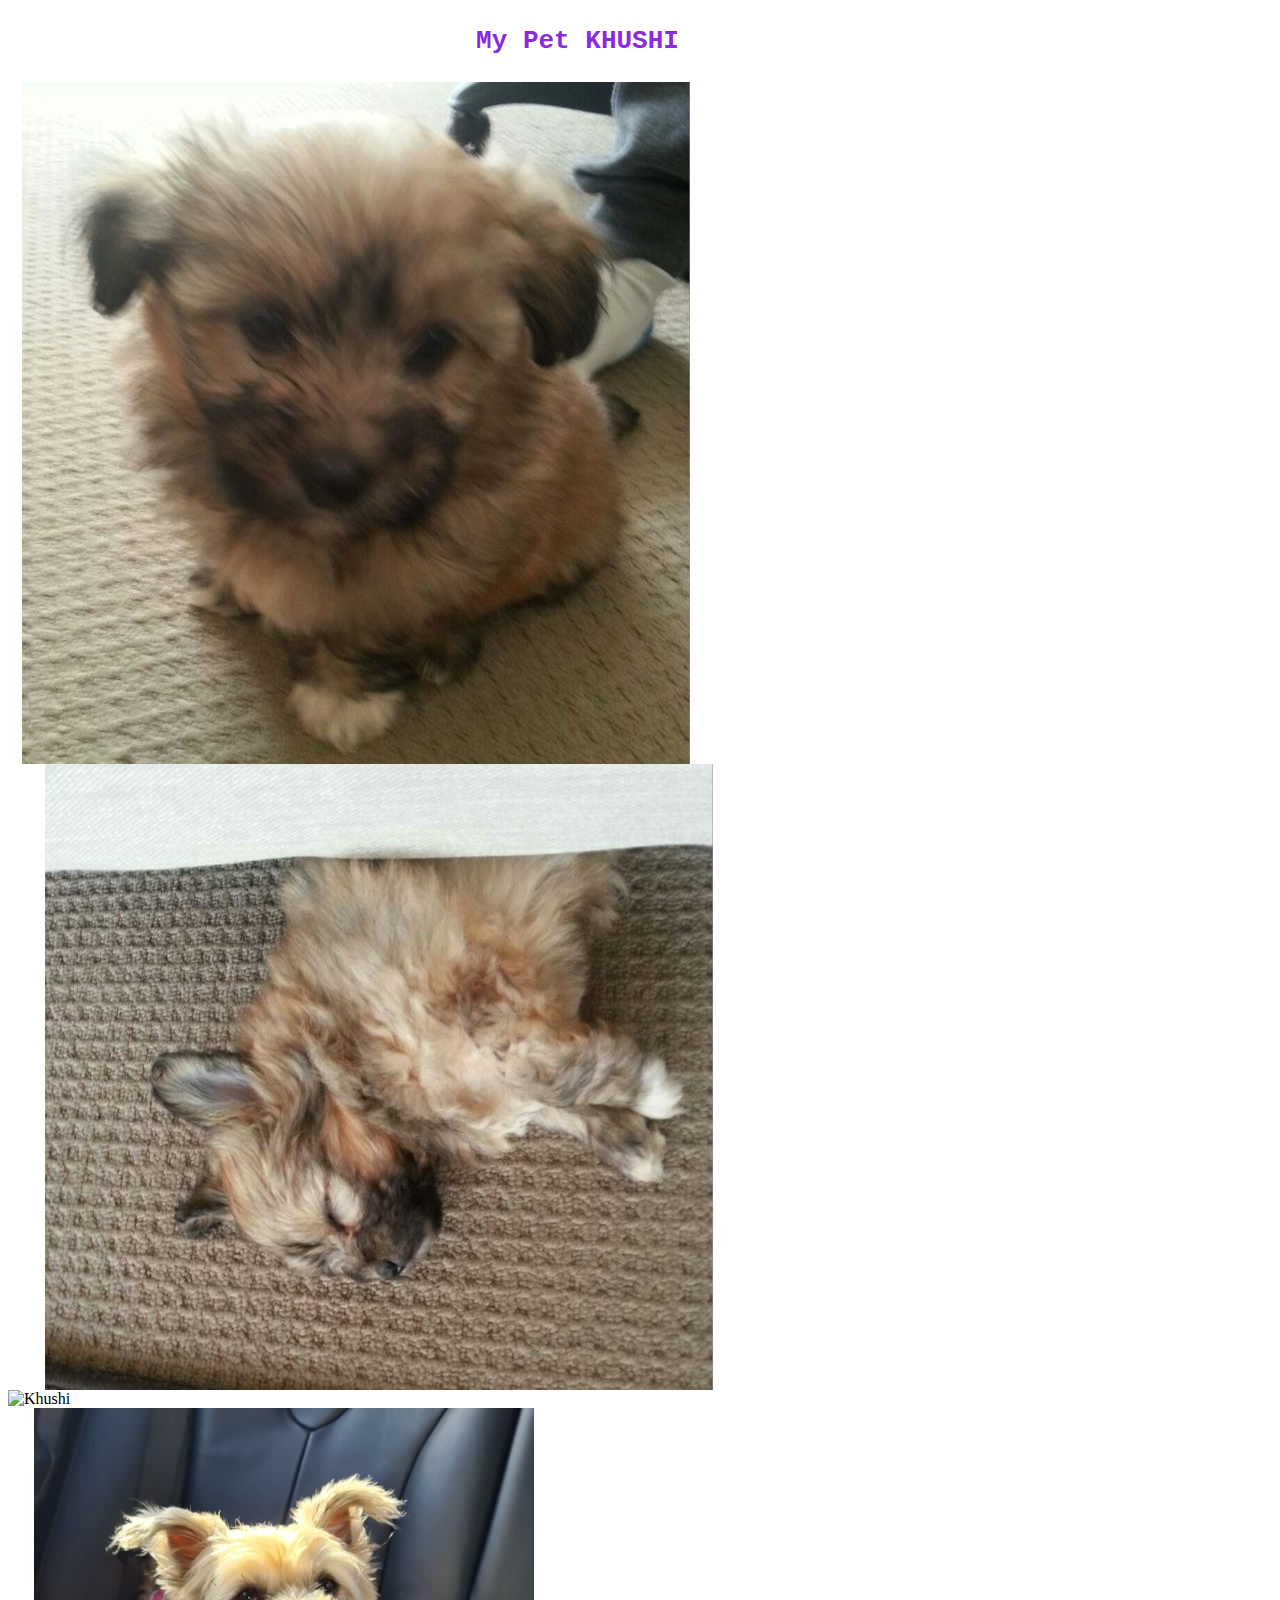
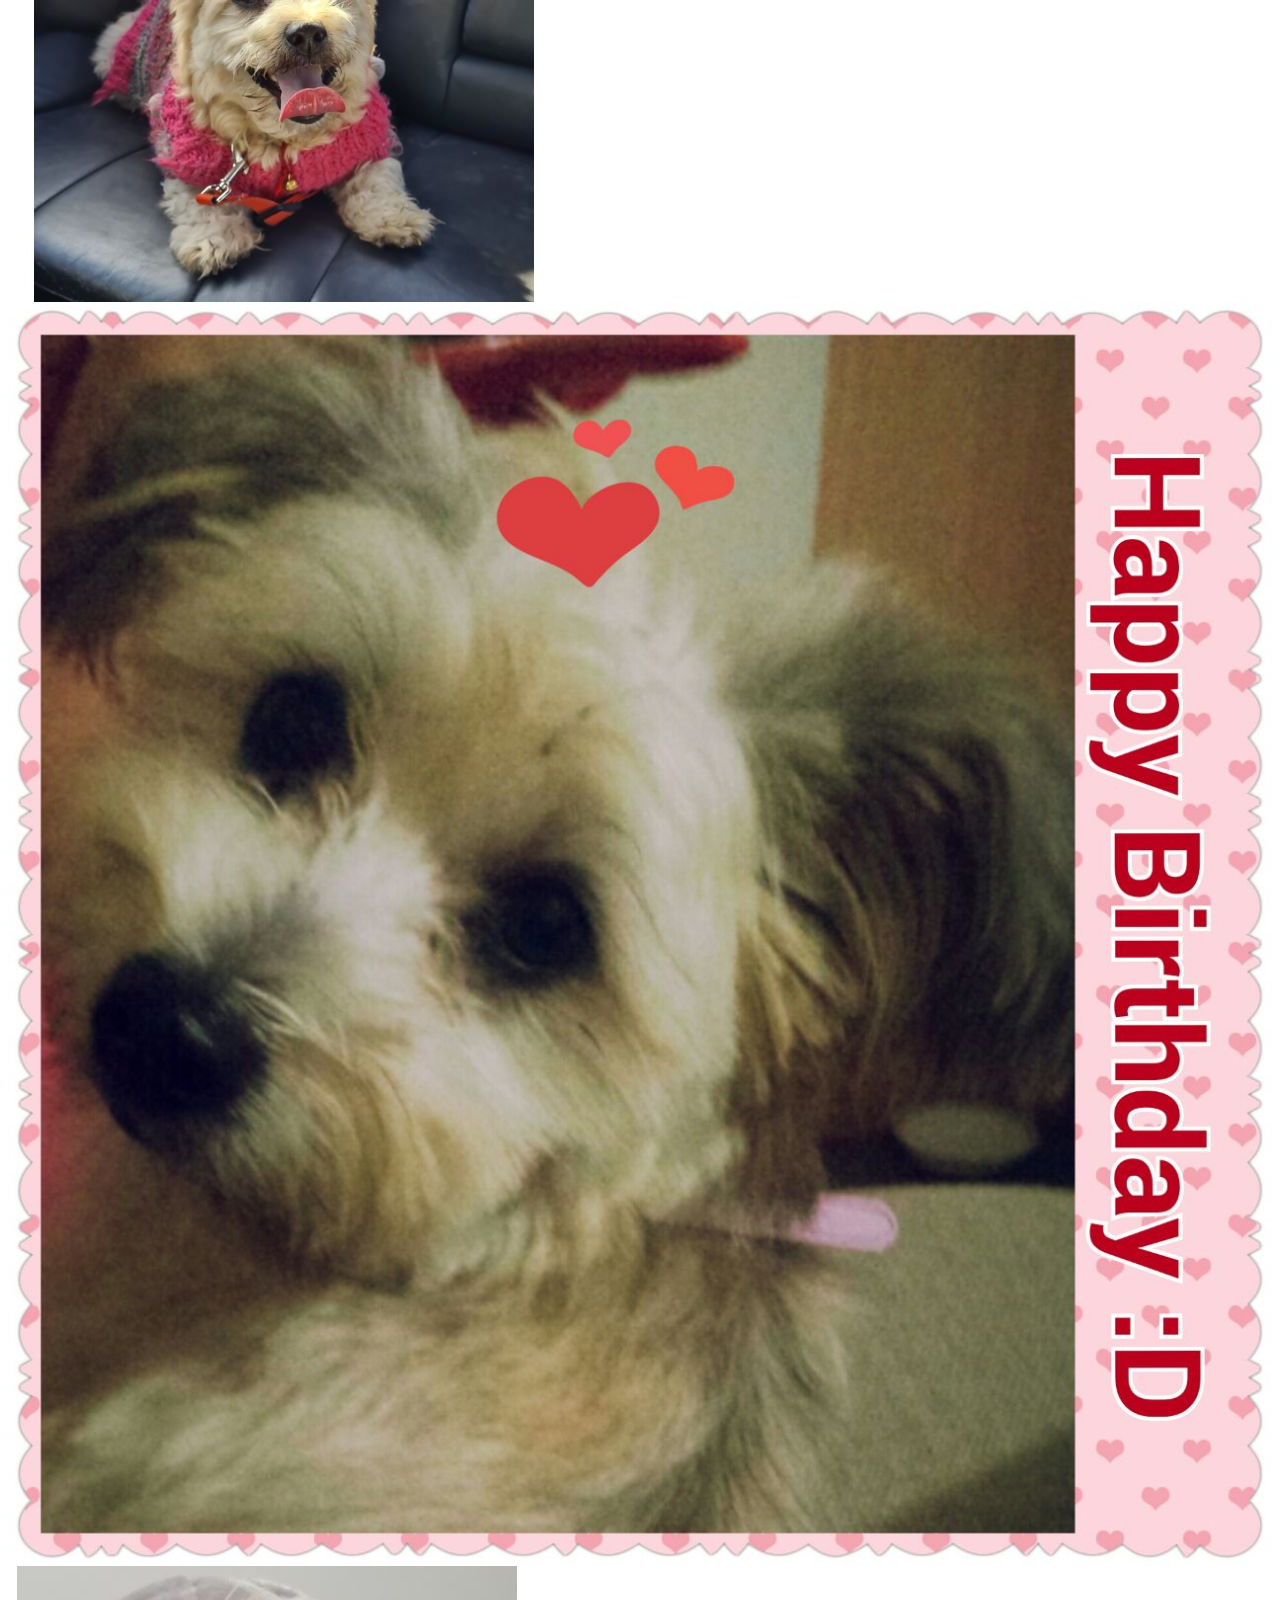
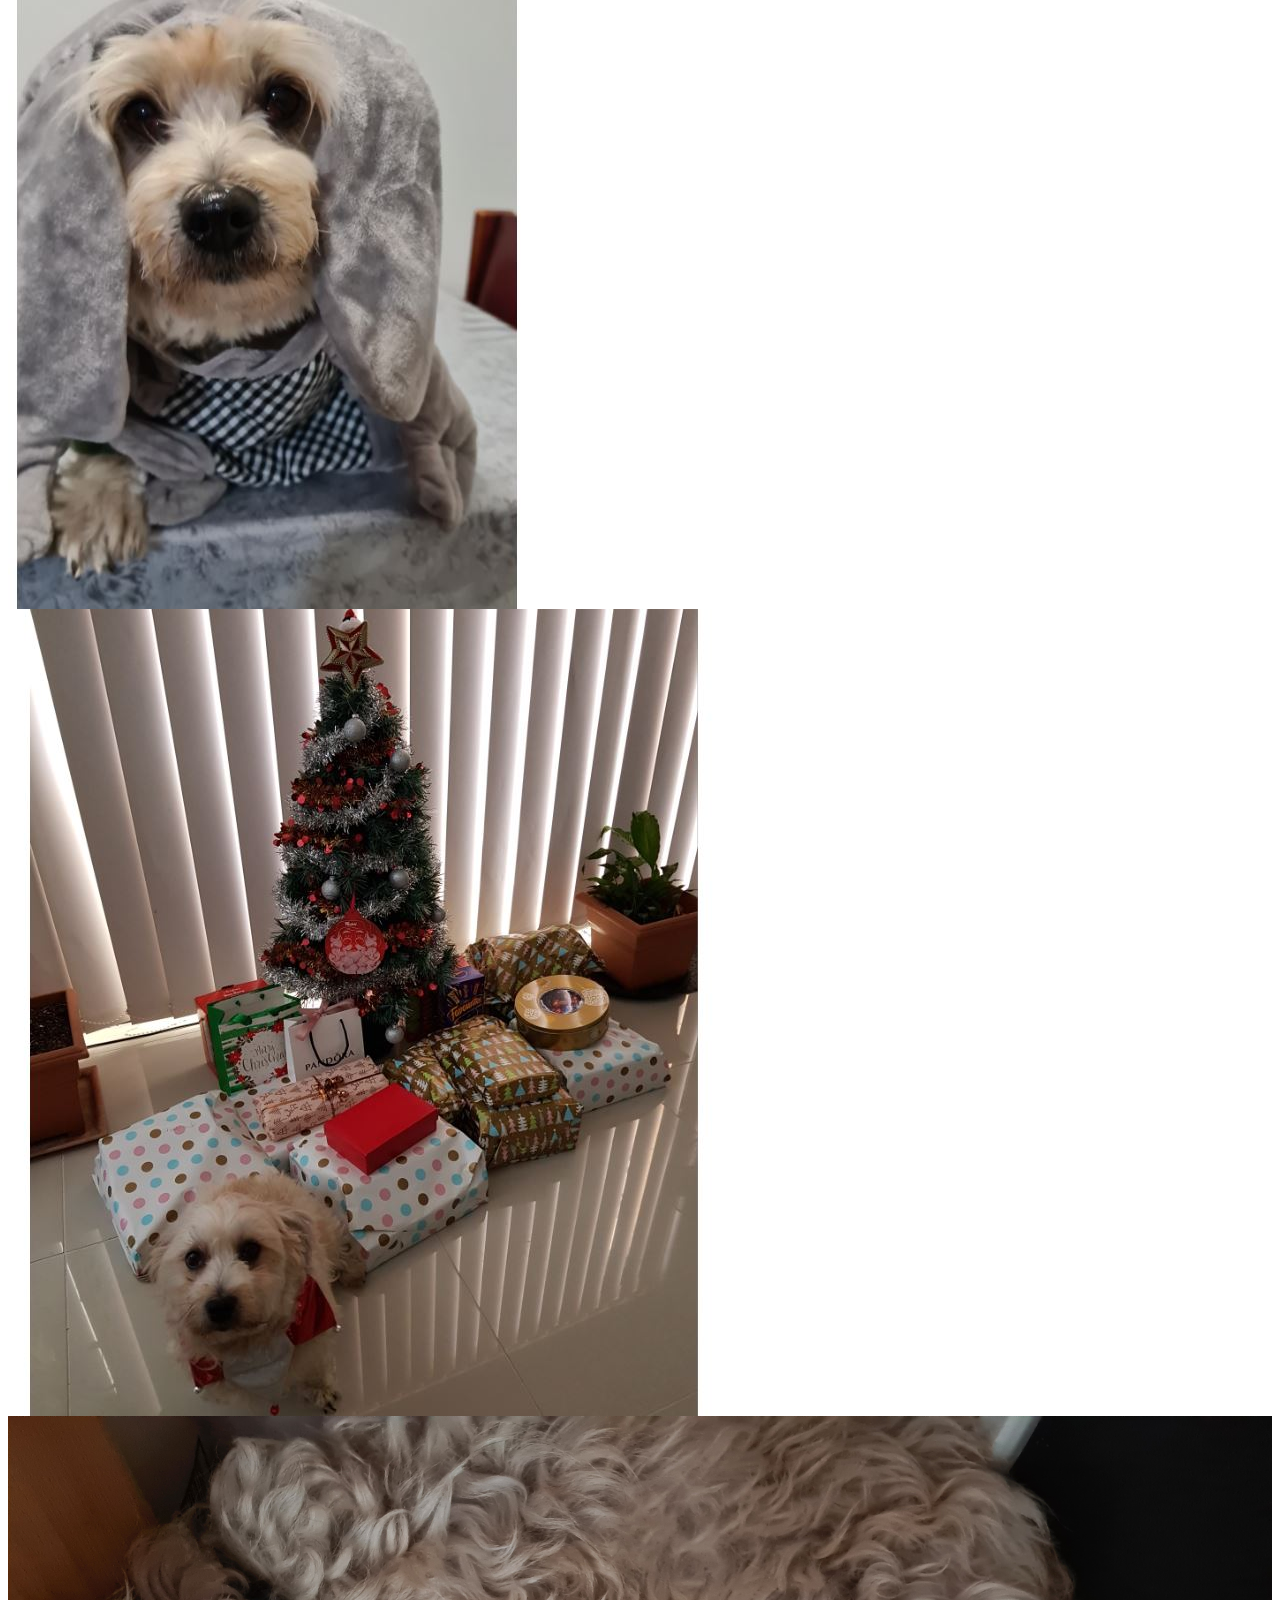
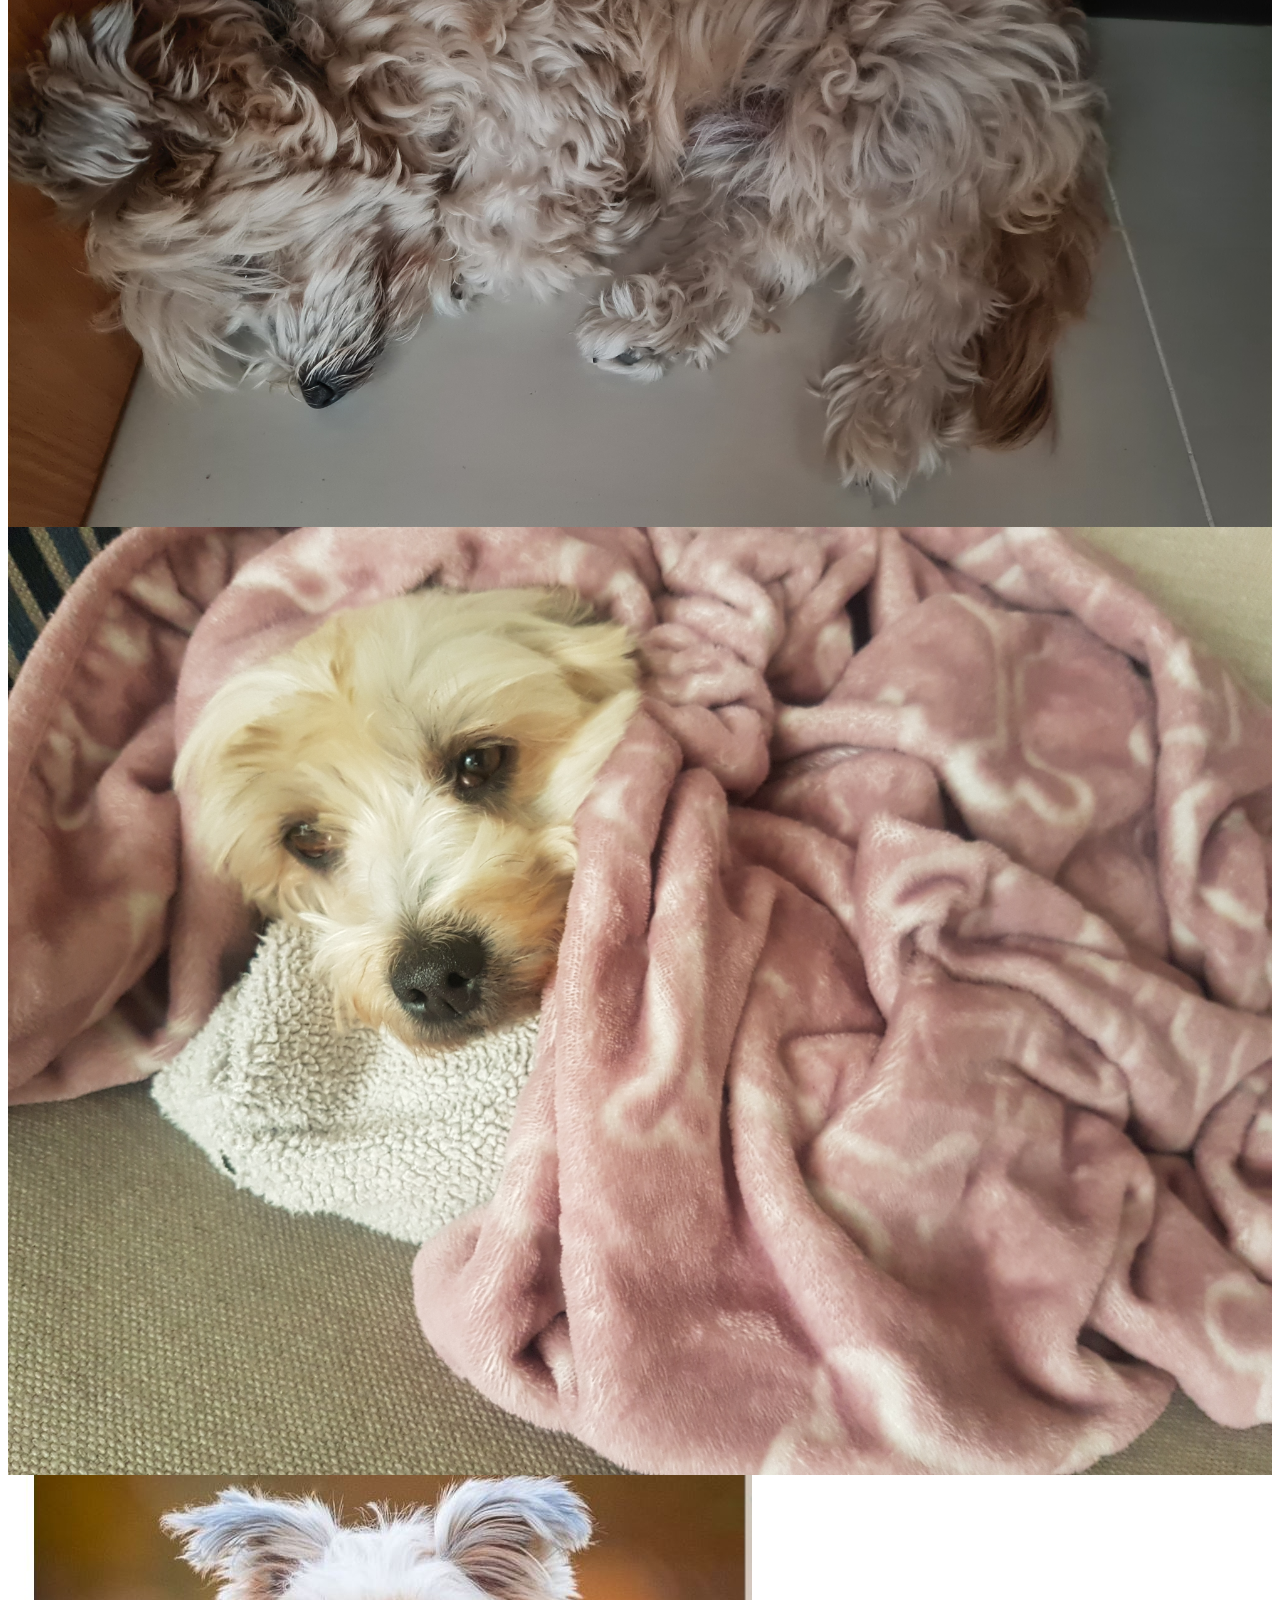
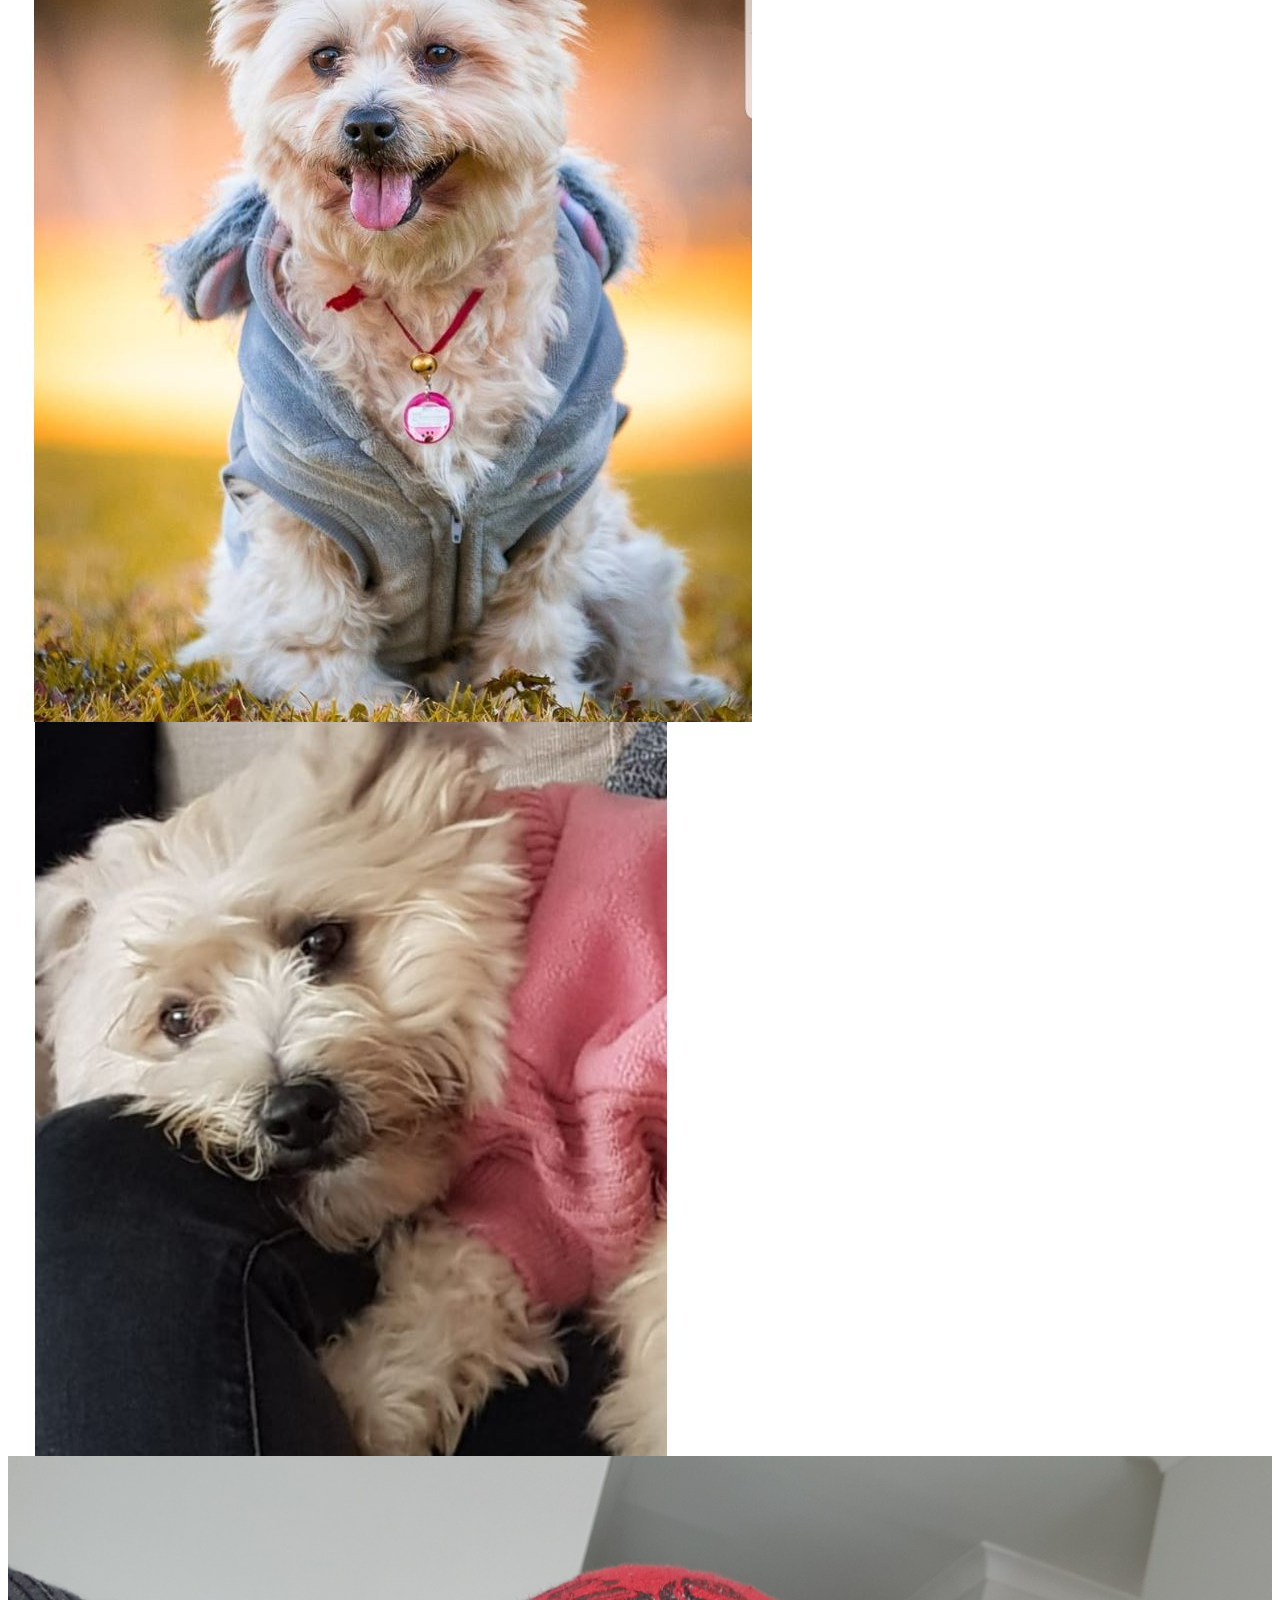
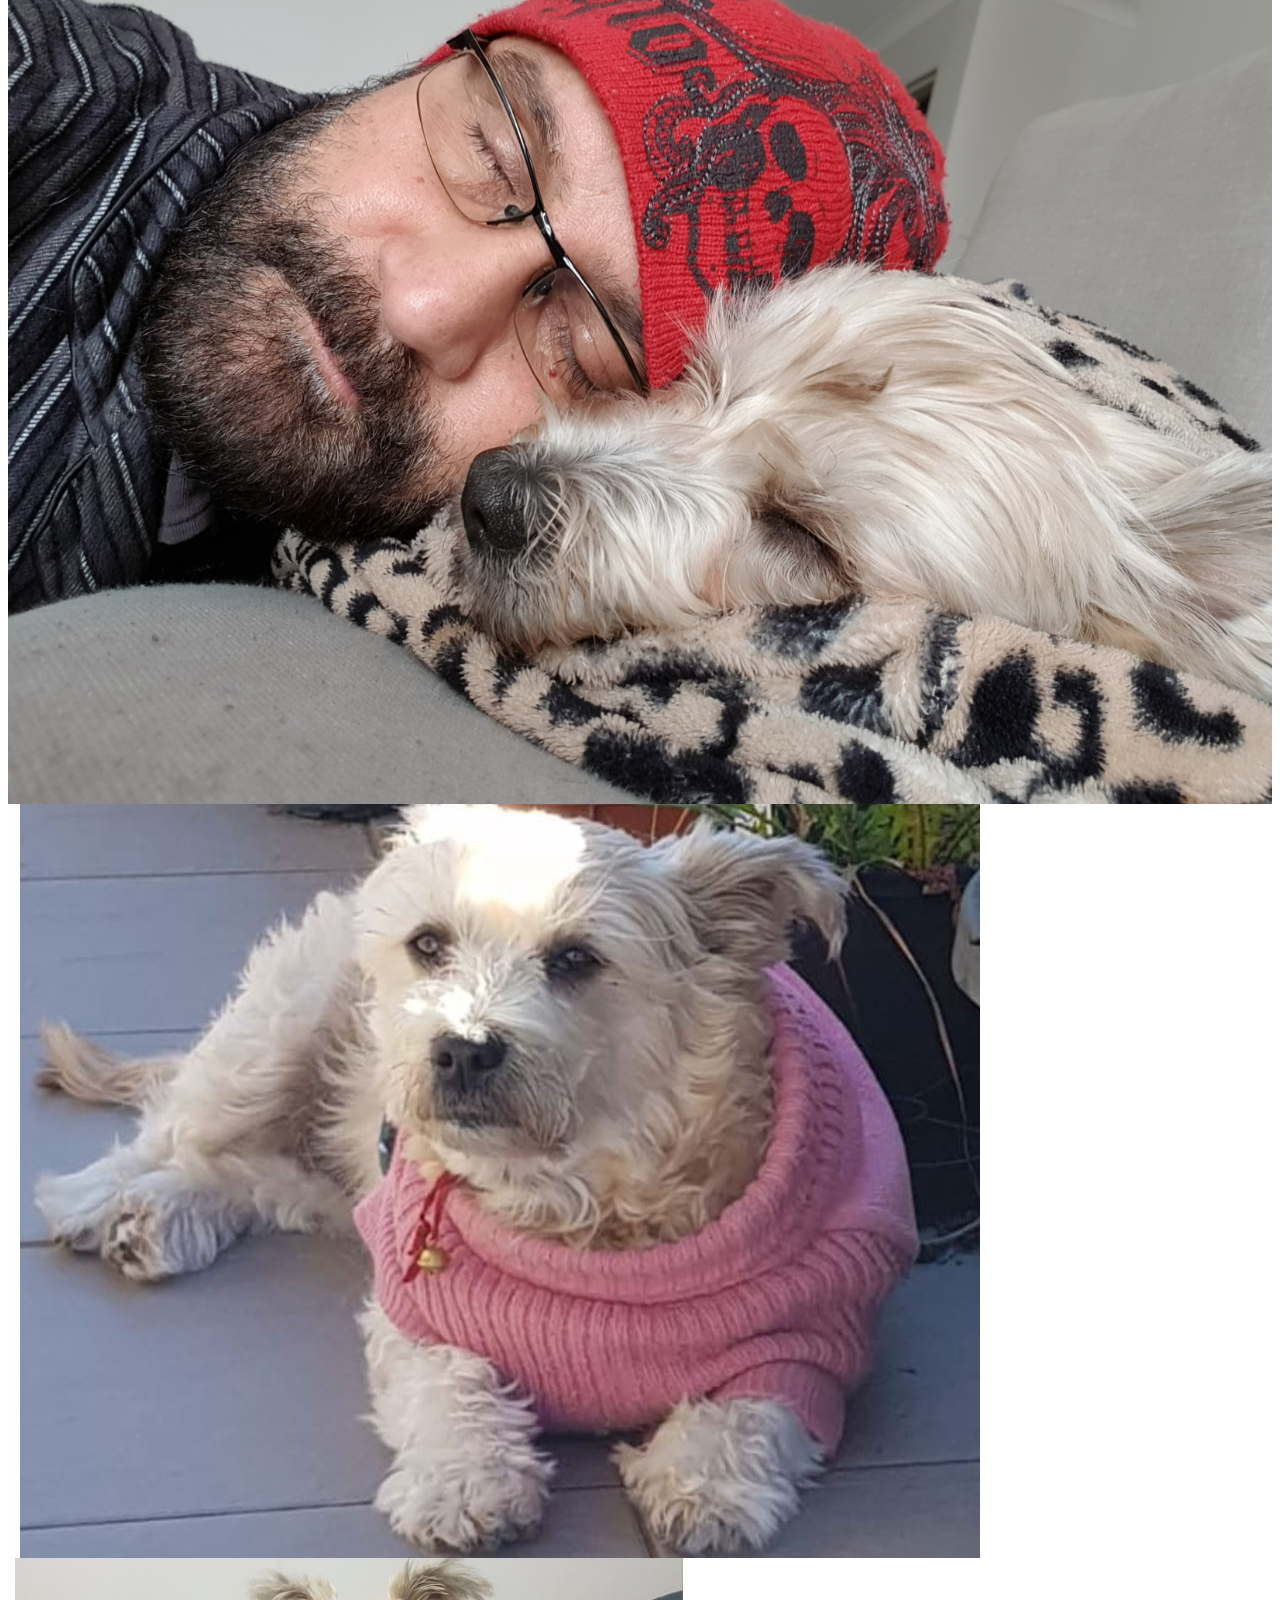
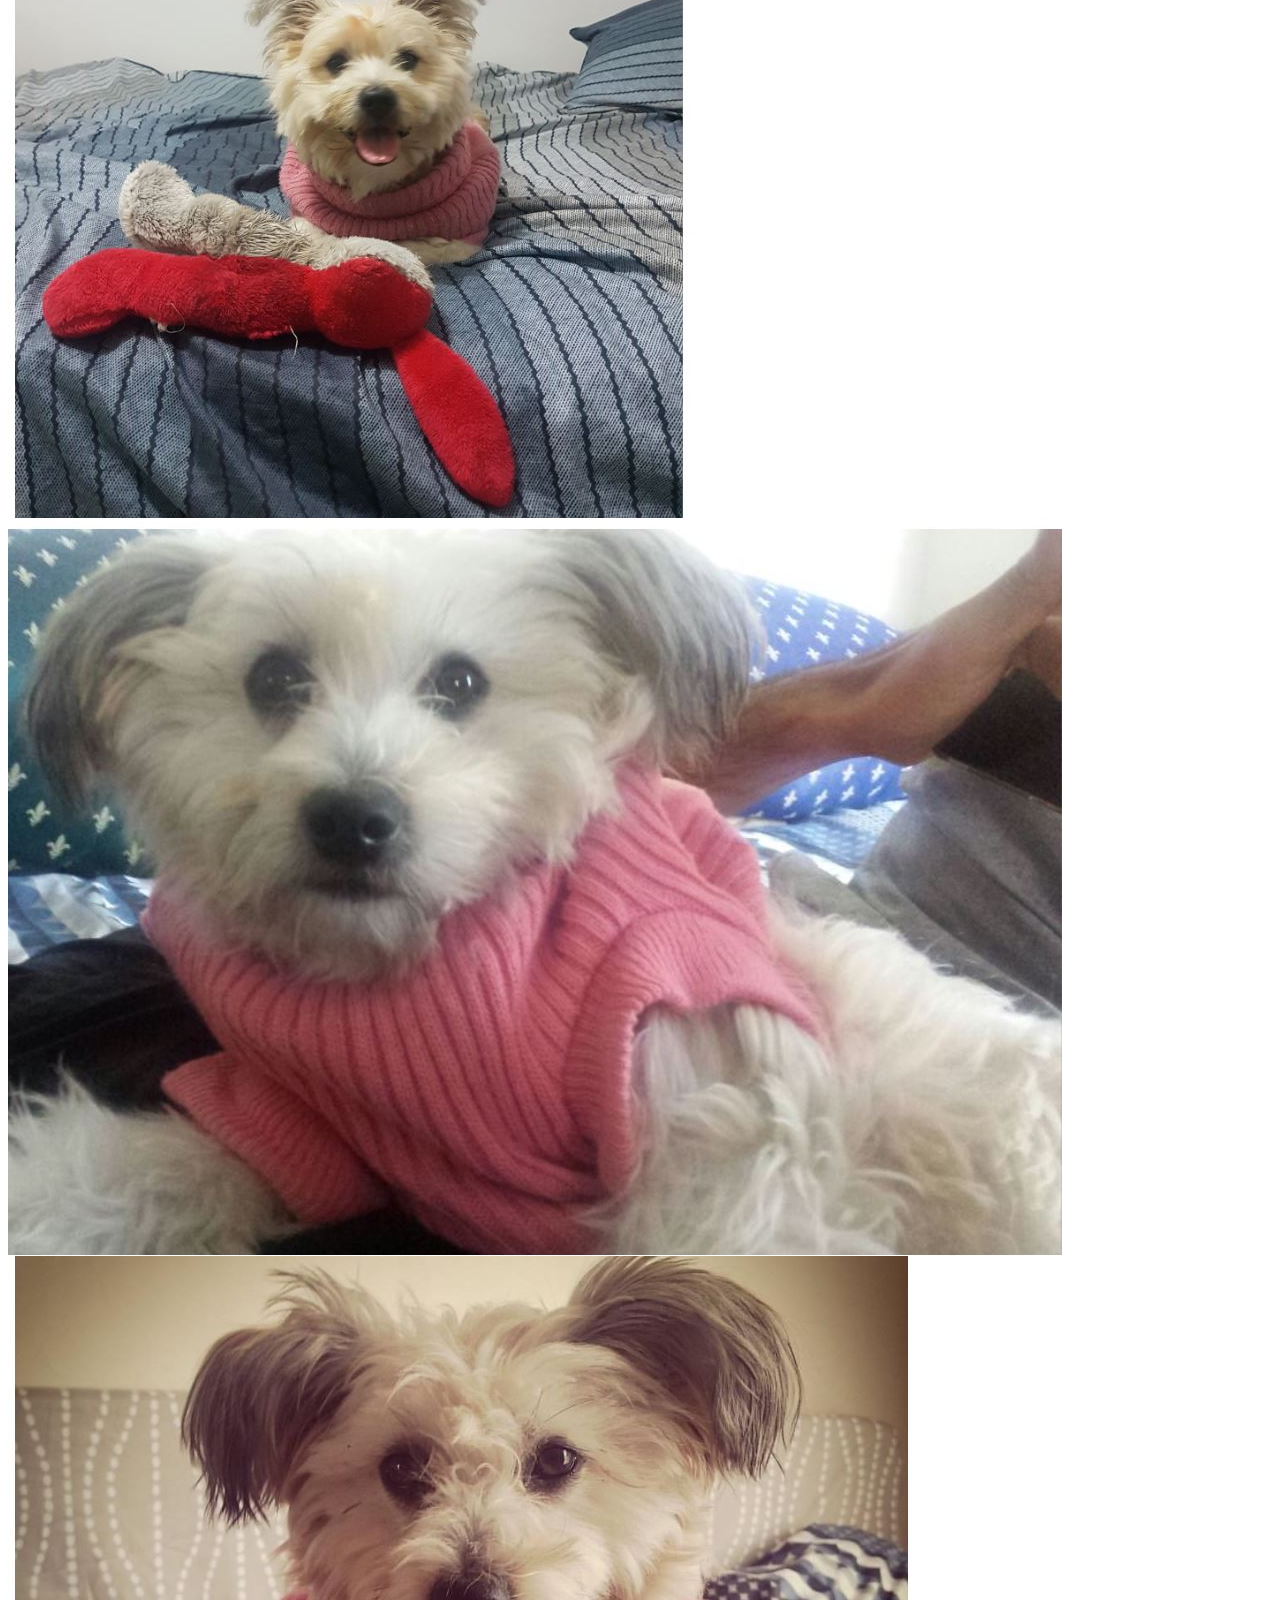
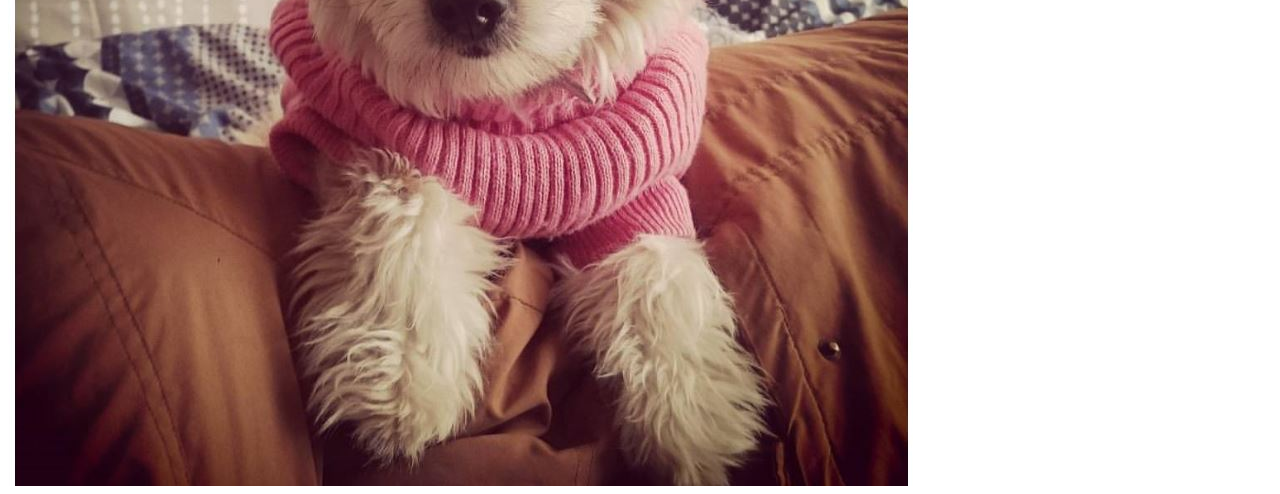
==== gallery.html @ a76fe490 "First commit - image , CSS and HTML file" ====
<!doctype html>
<html lang="en">
  <head>
    <!-- Required meta tags -->
    <meta charset="utf-8">
    <meta name="viewport" content="width=device-width, initial-scale=1, shrink-to-fit=no">

    <!-- Bootstrap CSS -->
    <link rel="stylesheet" href="https://cdn.jsdelivr.net/npm/bootstrap@4.5.3/dist/css/bootstrap.min.css" integrity="sha384-TX8t27EcRE3e/ihU7zmQxVncDAy5uIKz4rEkgIXeMed4M0jlfIDPvg6uqKI2xXr2" crossorigin="anonymous">
<link href="./gallery.css" rel="stylesheet" text="text/css">

    <title> Pet Gallery</title>
  </head>
  <body>
    <h1><pre>                         <strong>     My Pet KHUSHI   </pre></strong>  </pre></h1>
  </body>
  
<div class="container">
  <div class="row">
    <div class="col"><img class="w-100" src="./images/k1.JPG" alt="Khushi"/></div>
    <div class="col"><img class="w-100" src="./images/k2.JPG" alt="Khushi"/></div>
    <div class="col"><img class="w-100" src="./images/k3.JPG" alt="Khushi"/></div>
    <div class="col"><img class="w-100" src="./images/k4.JPG" alt="Khushi"/></div>
  </div>
   <div class="row">
    <div class="col"><img class="w-100" src="./images/5.jpg" alt="Khushi"/></div>
    <div class="col"><img class="w-100" src="./images/k6.JPG" alt="Khushi"/></div>
    <div class="col"><img class="w-100" src="./images/k7.JPG" alt="Khushi"/></div>
    <div class="col"><img class="w-100" src="./images/8.jpg" alt="Khushi"/></div>
  </div>
  <div class="row">
    <div class="col"><img class="w-100" src="./images/9.jpg" alt="Khushi"/></div>
    <div class="col"><img class="w-100" src="./images/k10.JPG" alt="Khushi"/></div>
    <div class="col"><img class="w-100" src="./images/k11.JPG" alt="Khushi"/></div>
    <div class="col"><img class="w-100" src="./images/12.jpg" alt="Khushi"/></div>
  </div>
  <div class="row">
    <div class="col"><img class="w-100" src="./images/k13.JPG" alt="Khushi"/></div>
    <div class="col"><img class="w-100" src="./images/k14.JPG" alt="Khushi"/></div>
    <div class="col"><img class="w-100" src="./images/k15.JPG" alt="Khushi"/></div>
    <div class="col"><img class="w-100" src="./images/k16.JPG" alt="Khushi"/></div>
  </div>




  

    <!-- Optional JavaScript; choose one of the two! -->

    <!-- Option 1: jQuery and Bootstrap Bundle (includes Popper) -->
    <script src="https://code.jquery.com/jquery-3.5.1.slim.min.js" integrity="sha384-DfXdz2htPH0lsSSs5nCTpuj/zy4C+OGpamoFVy38MVBnE+IbbVYUew+OrCXaRkfj" crossorigin="anonymous"></script>
    <script src="https://cdn.jsdelivr.net/npm/bootstrap@4.5.3/dist/js/bootstrap.bundle.min.js" integrity="sha384-ho+j7jyWK8fNQe+A12Hb8AhRq26LrZ/JpcUGGOn+Y7RsweNrtN/tE3MoK7ZeZDyx" crossorigin="anonymous"></script>

    <!-- Option 2: jQuery, Popper.js, and Bootstrap JS
    <script src="https://code.jquery.com/jquery-3.5.1.slim.min.js" integrity="sha384-DfXdz2htPH0lsSSs5nCTpuj/zy4C+OGpamoFVy38MVBnE+IbbVYUew+OrCXaRkfj" crossorigin="anonymous"></script>
    <script src="https://cdn.jsdelivr.net/npm/popper.js@1.16.1/dist/umd/popper.min.js" integrity="sha384-9/reFTGAW83EW2RDu2S0VKaIzap3H66lZH81PoYlFhbGU+6BZp6G7niu735Sk7lN" crossorigin="anonymous"></script>
    <script src="https://cdn.jsdelivr.net/npm/bootstrap@4.5.3/dist/js/bootstrap.min.js" integrity="sha384-w1Q4orYjBQndcko6MimVbzY0tgp4pWB4lZ7lr30WKz0vr/aWKhXdBNmNb5D92v7s" crossorigin="anonymous"></script>
    -->
  </body>
</html>
---- gallery.css ----
img {
  display: block;
  max-width: 100%;
  height: auto;
}

h1 {
  color: blueviolet;
  font: large;
}
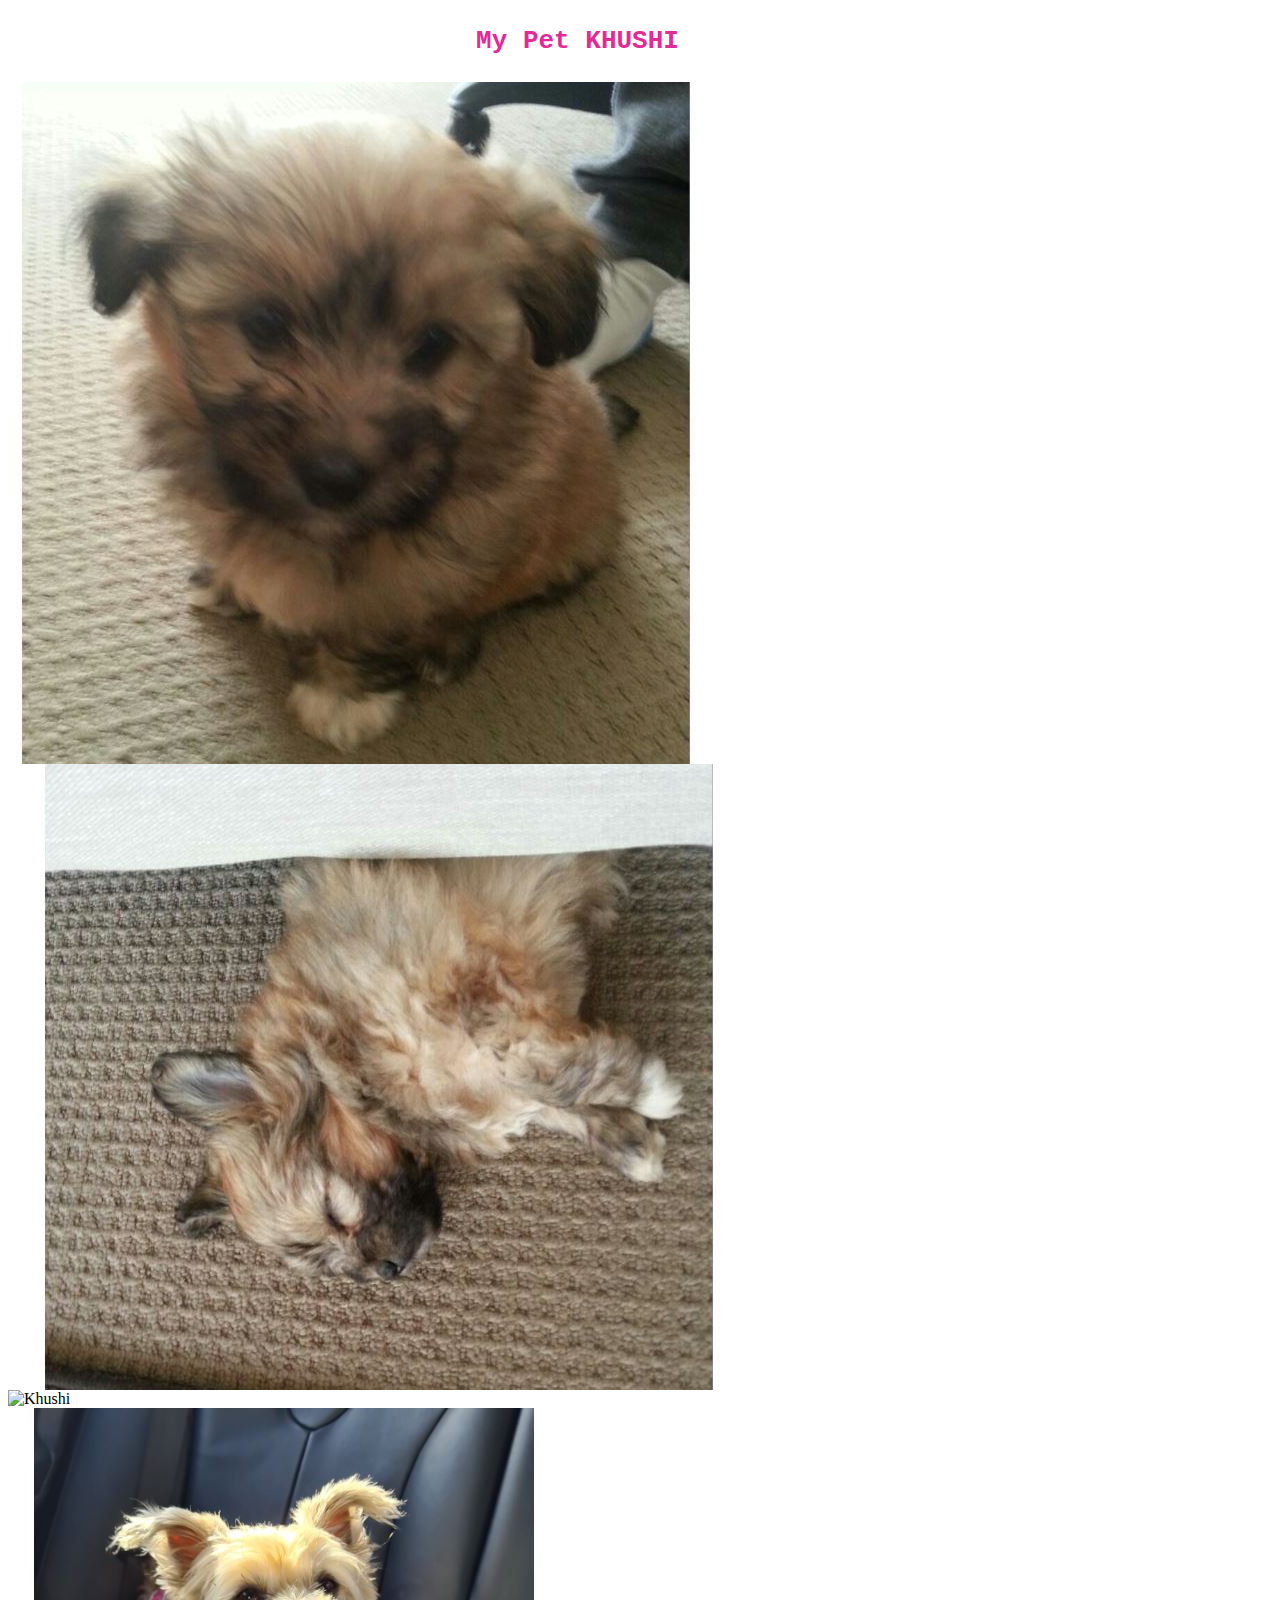
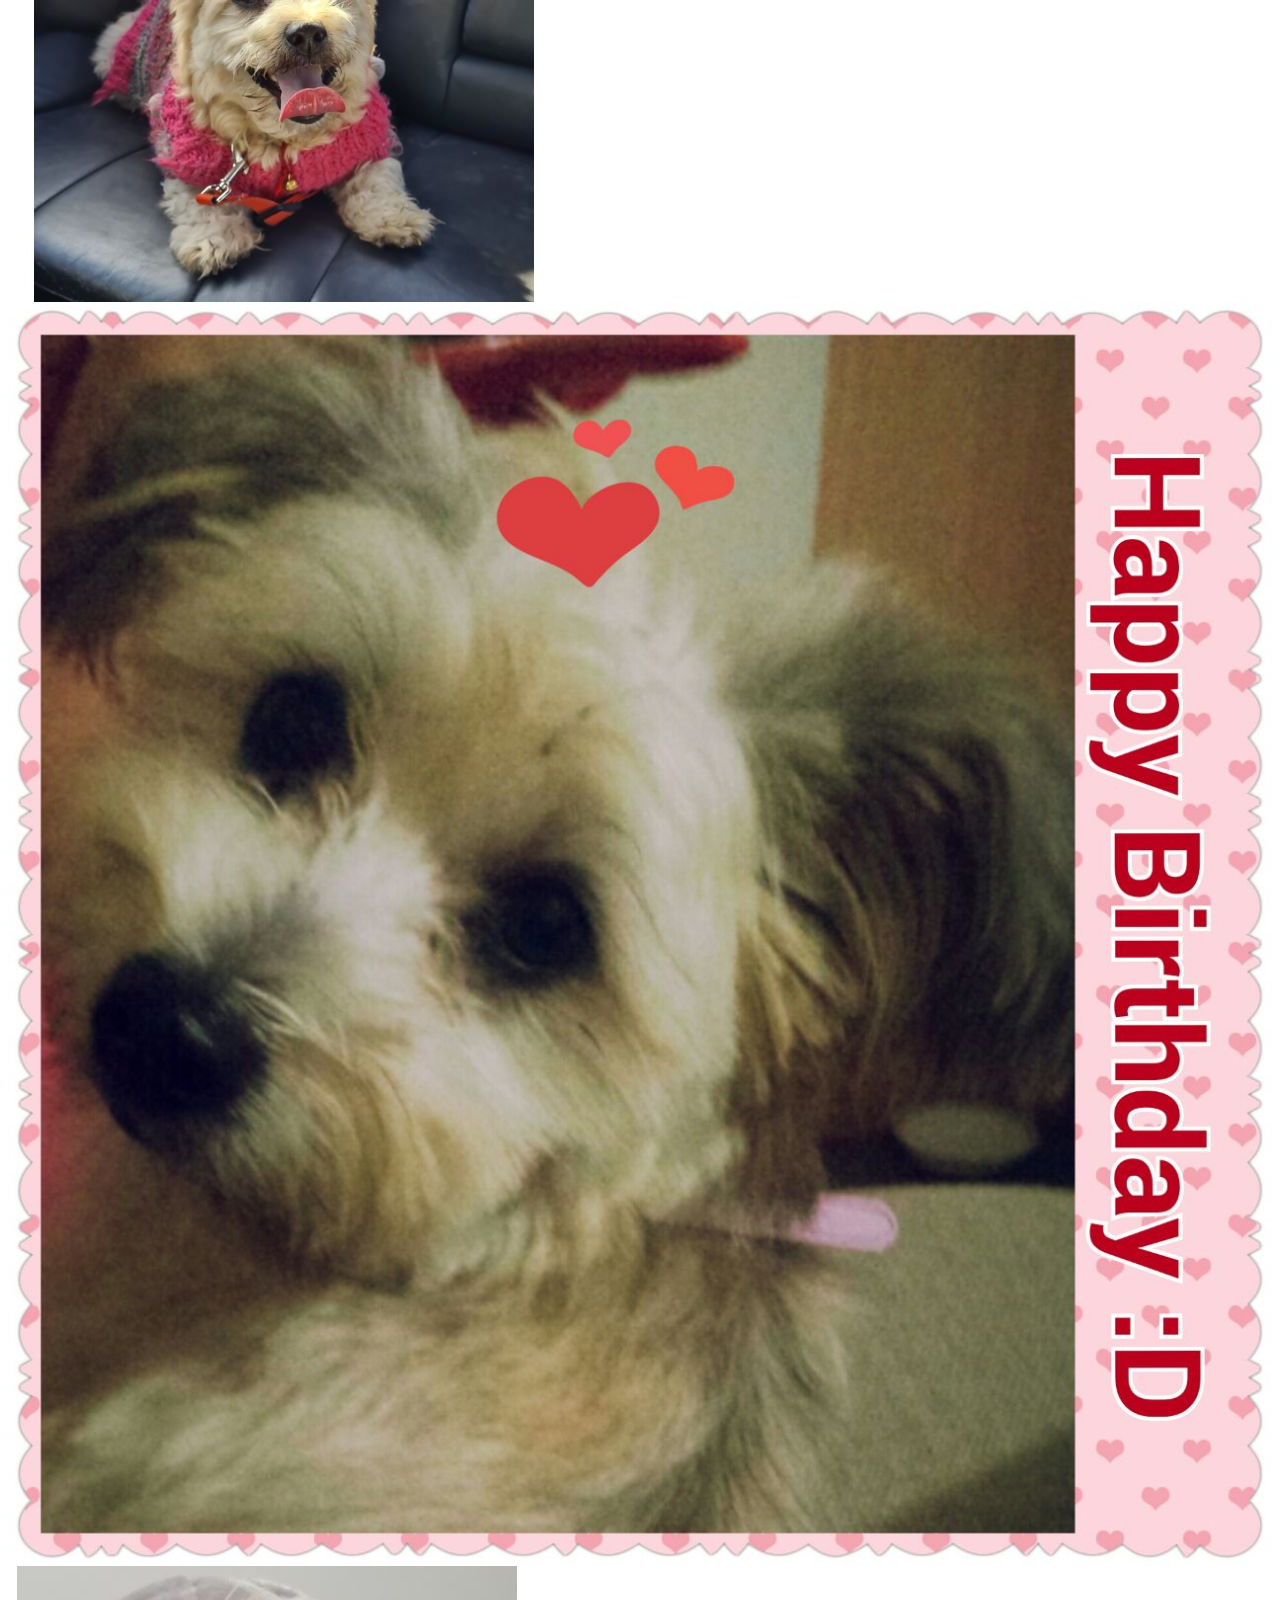
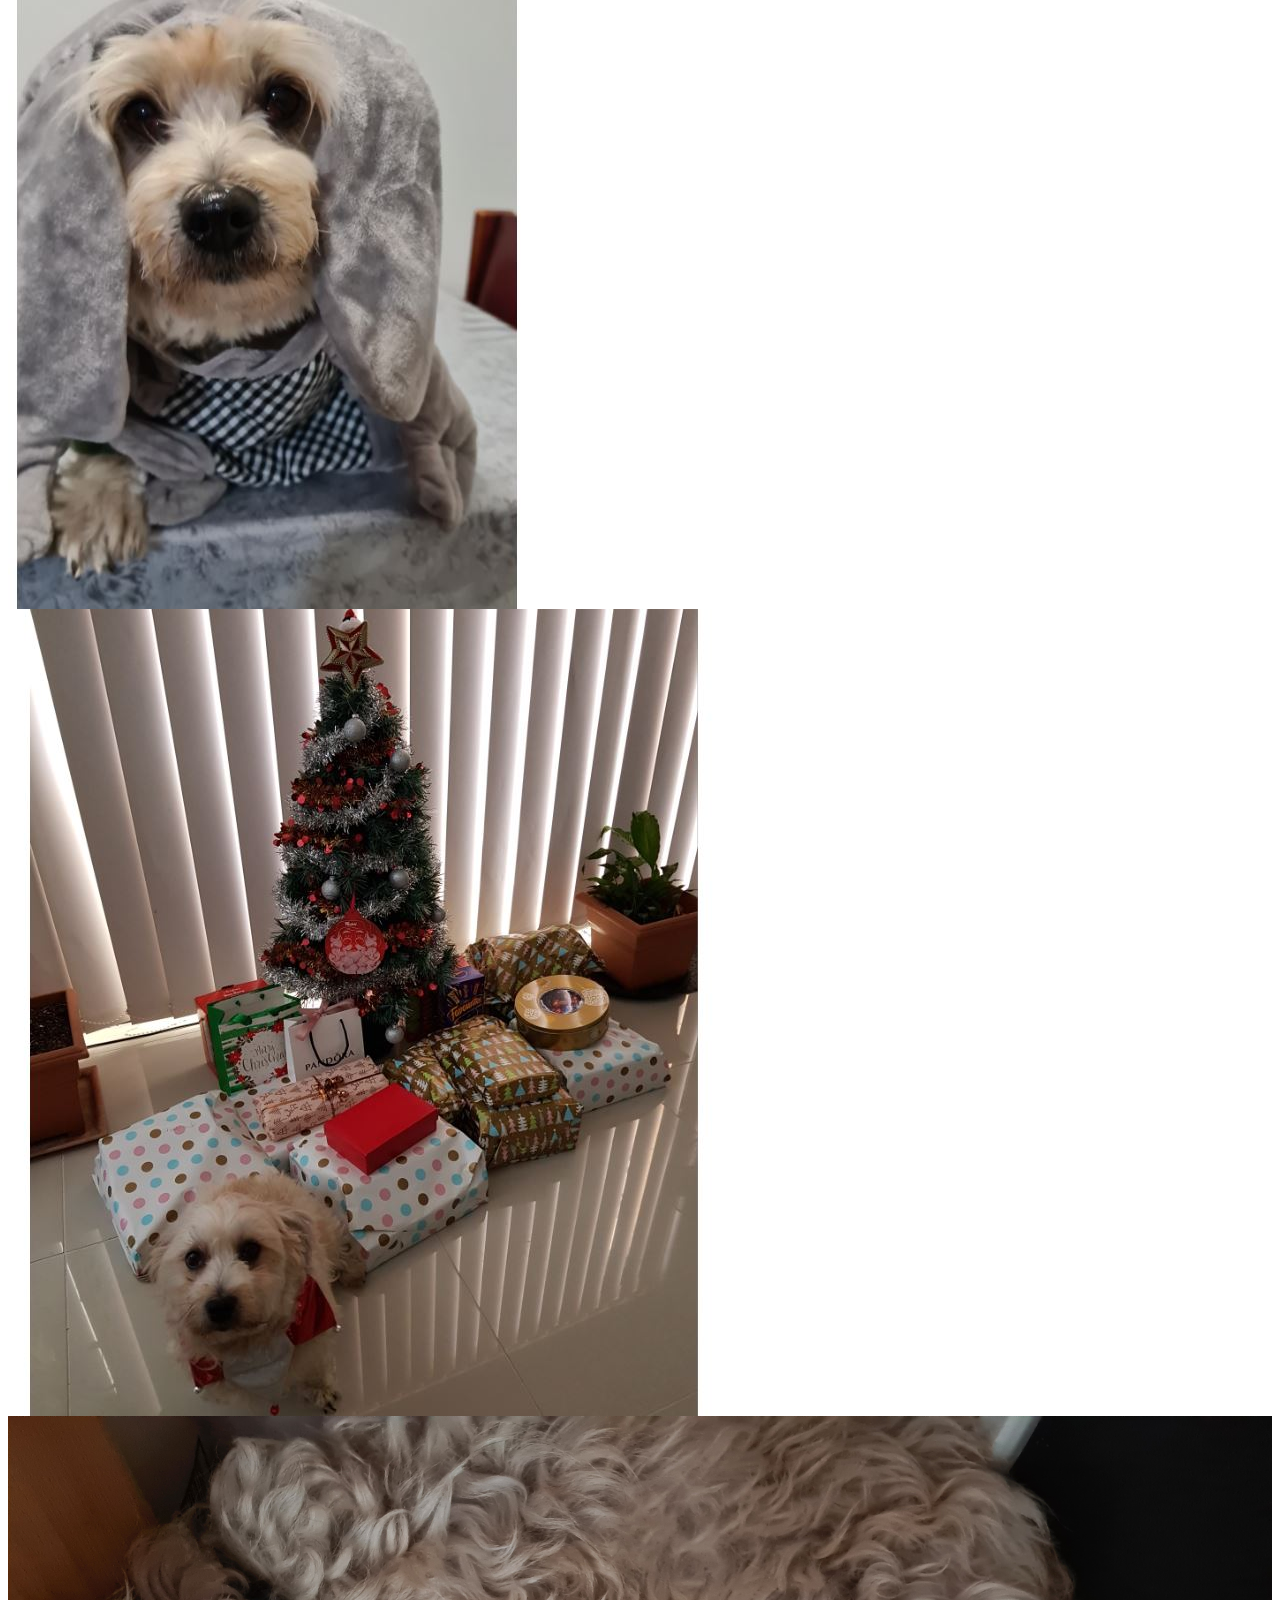
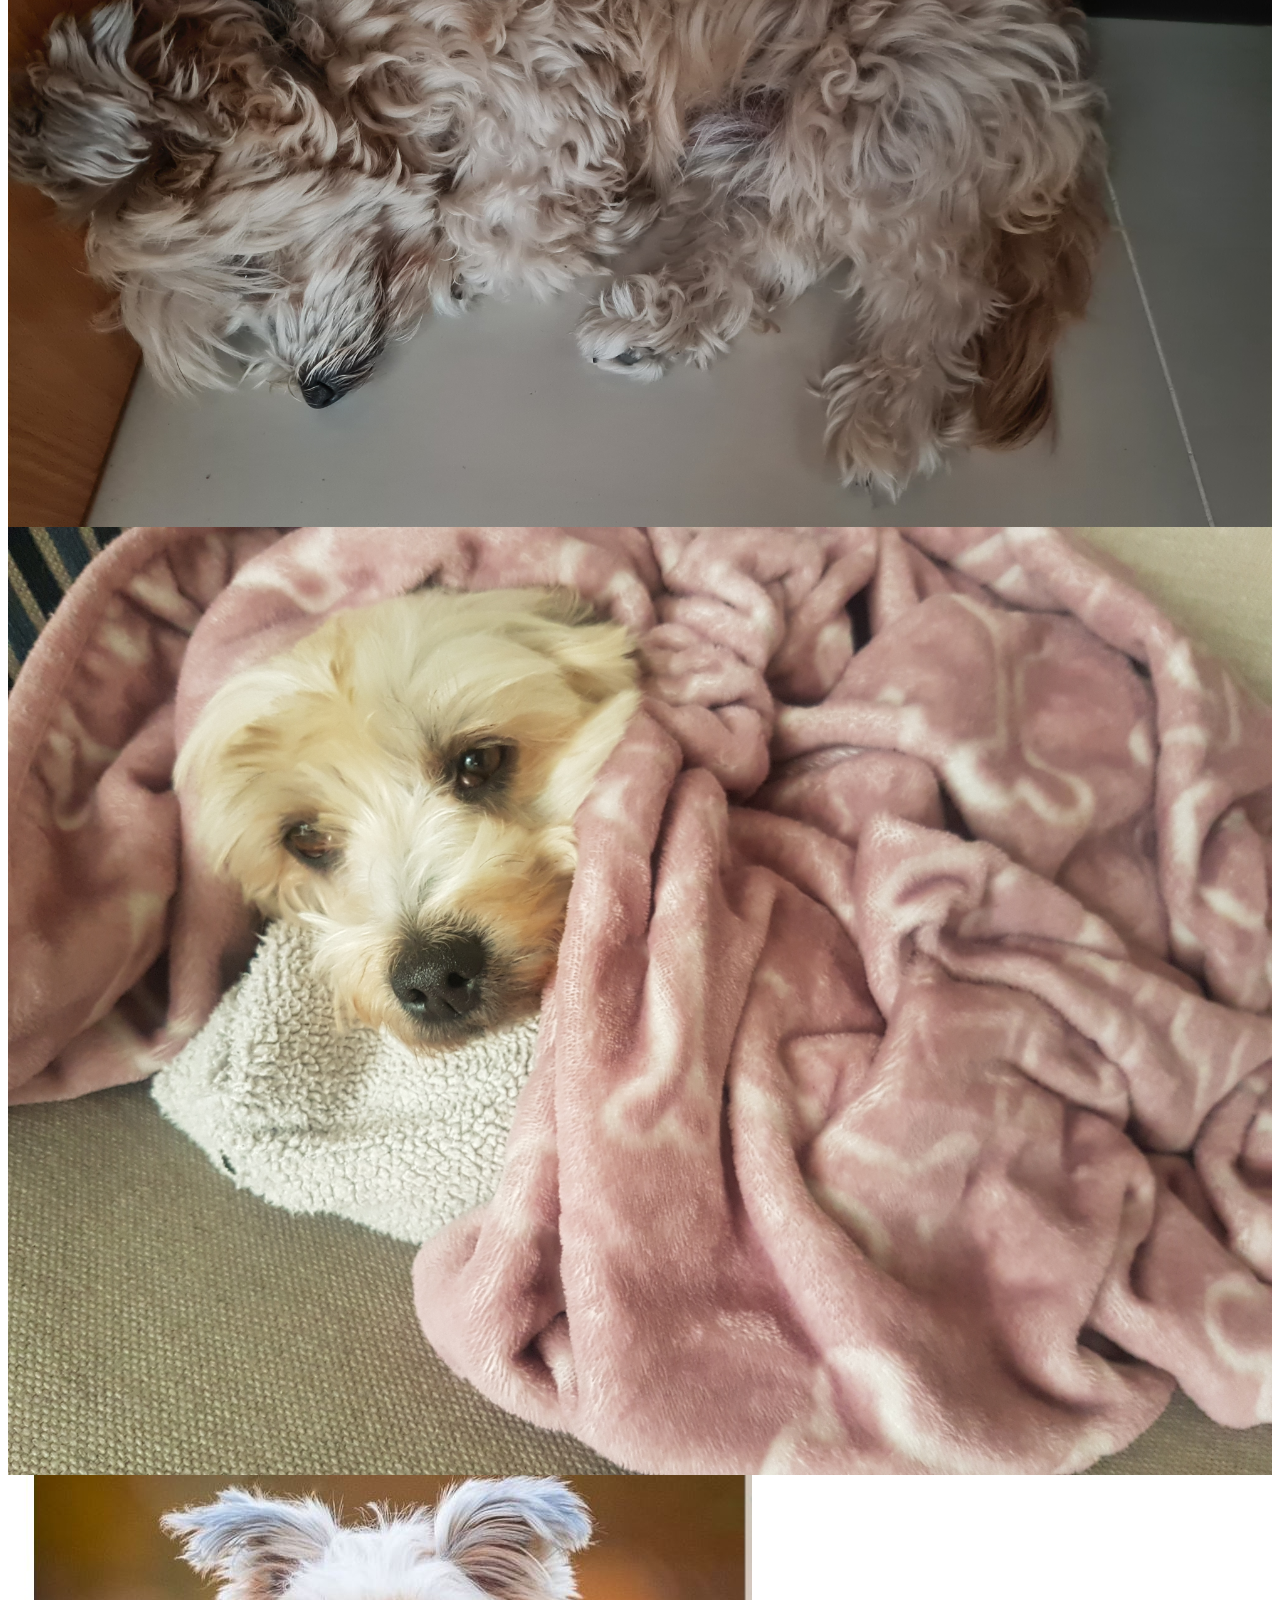
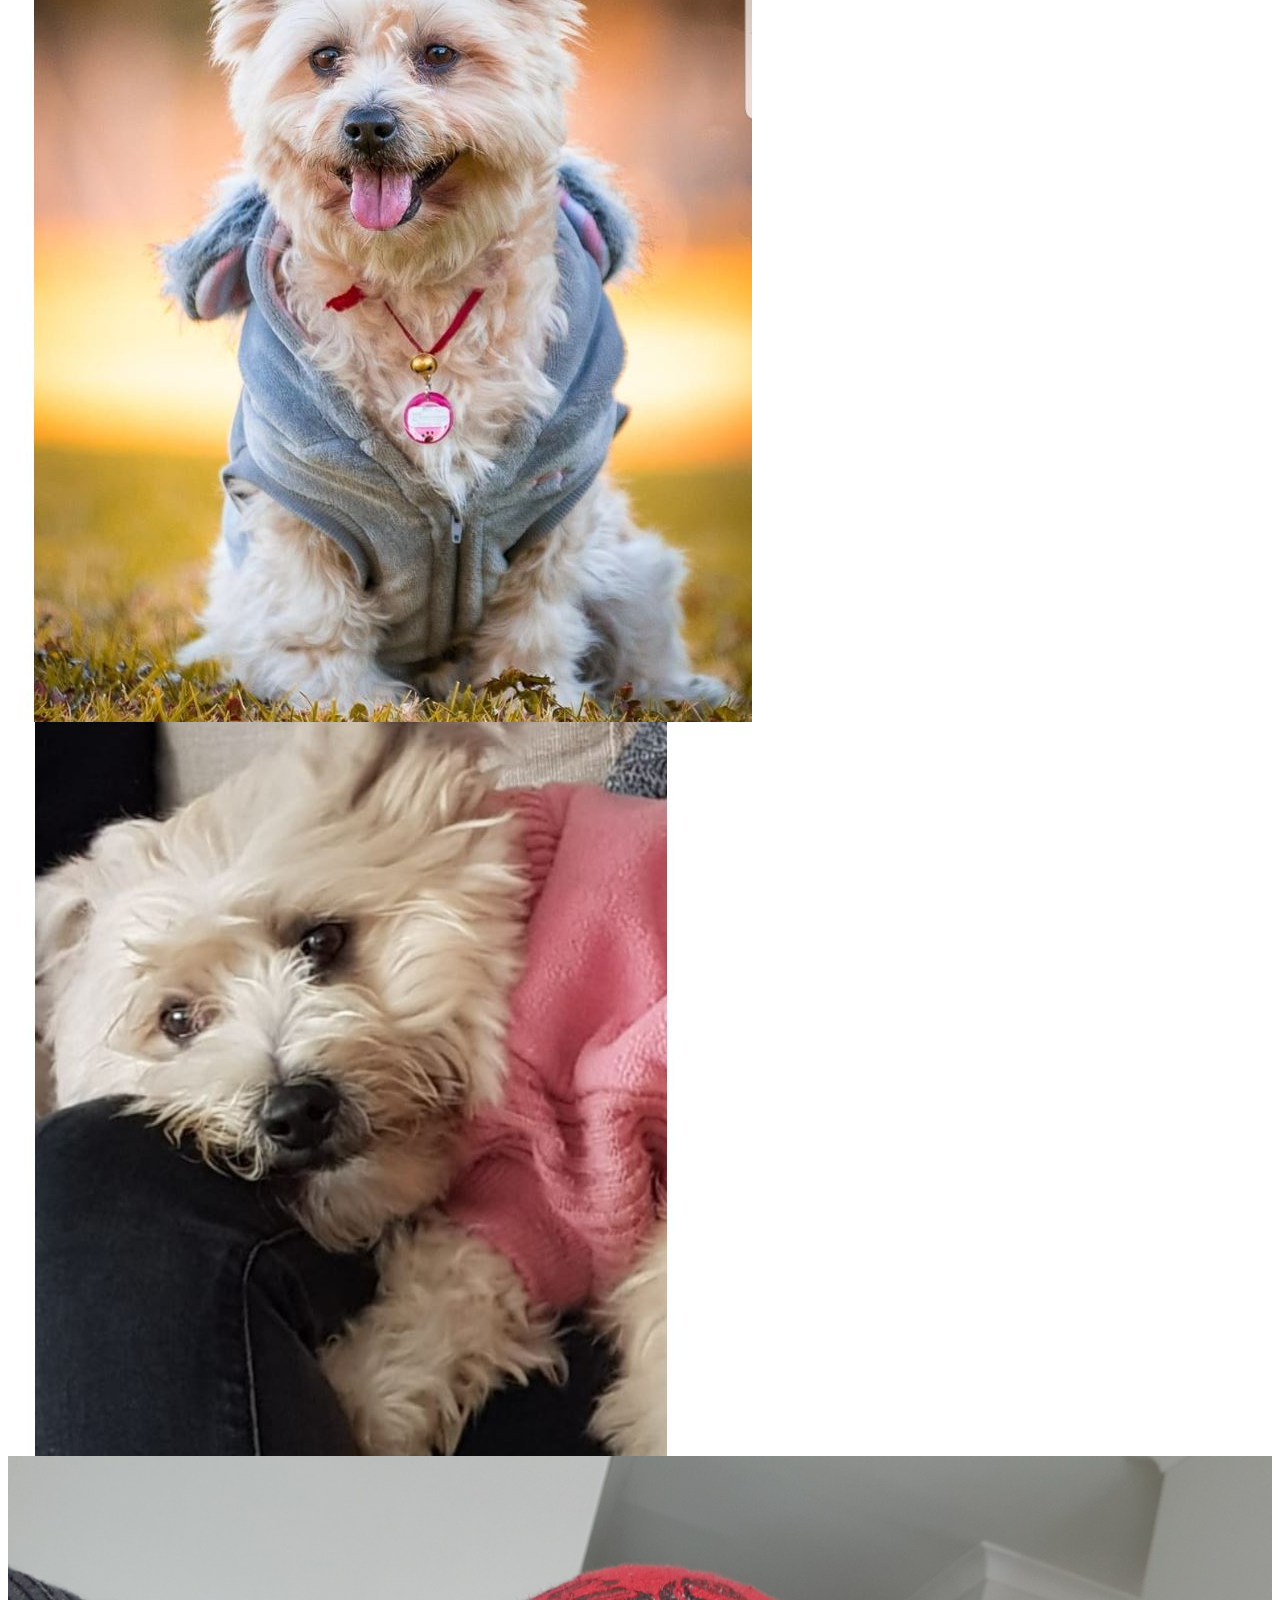
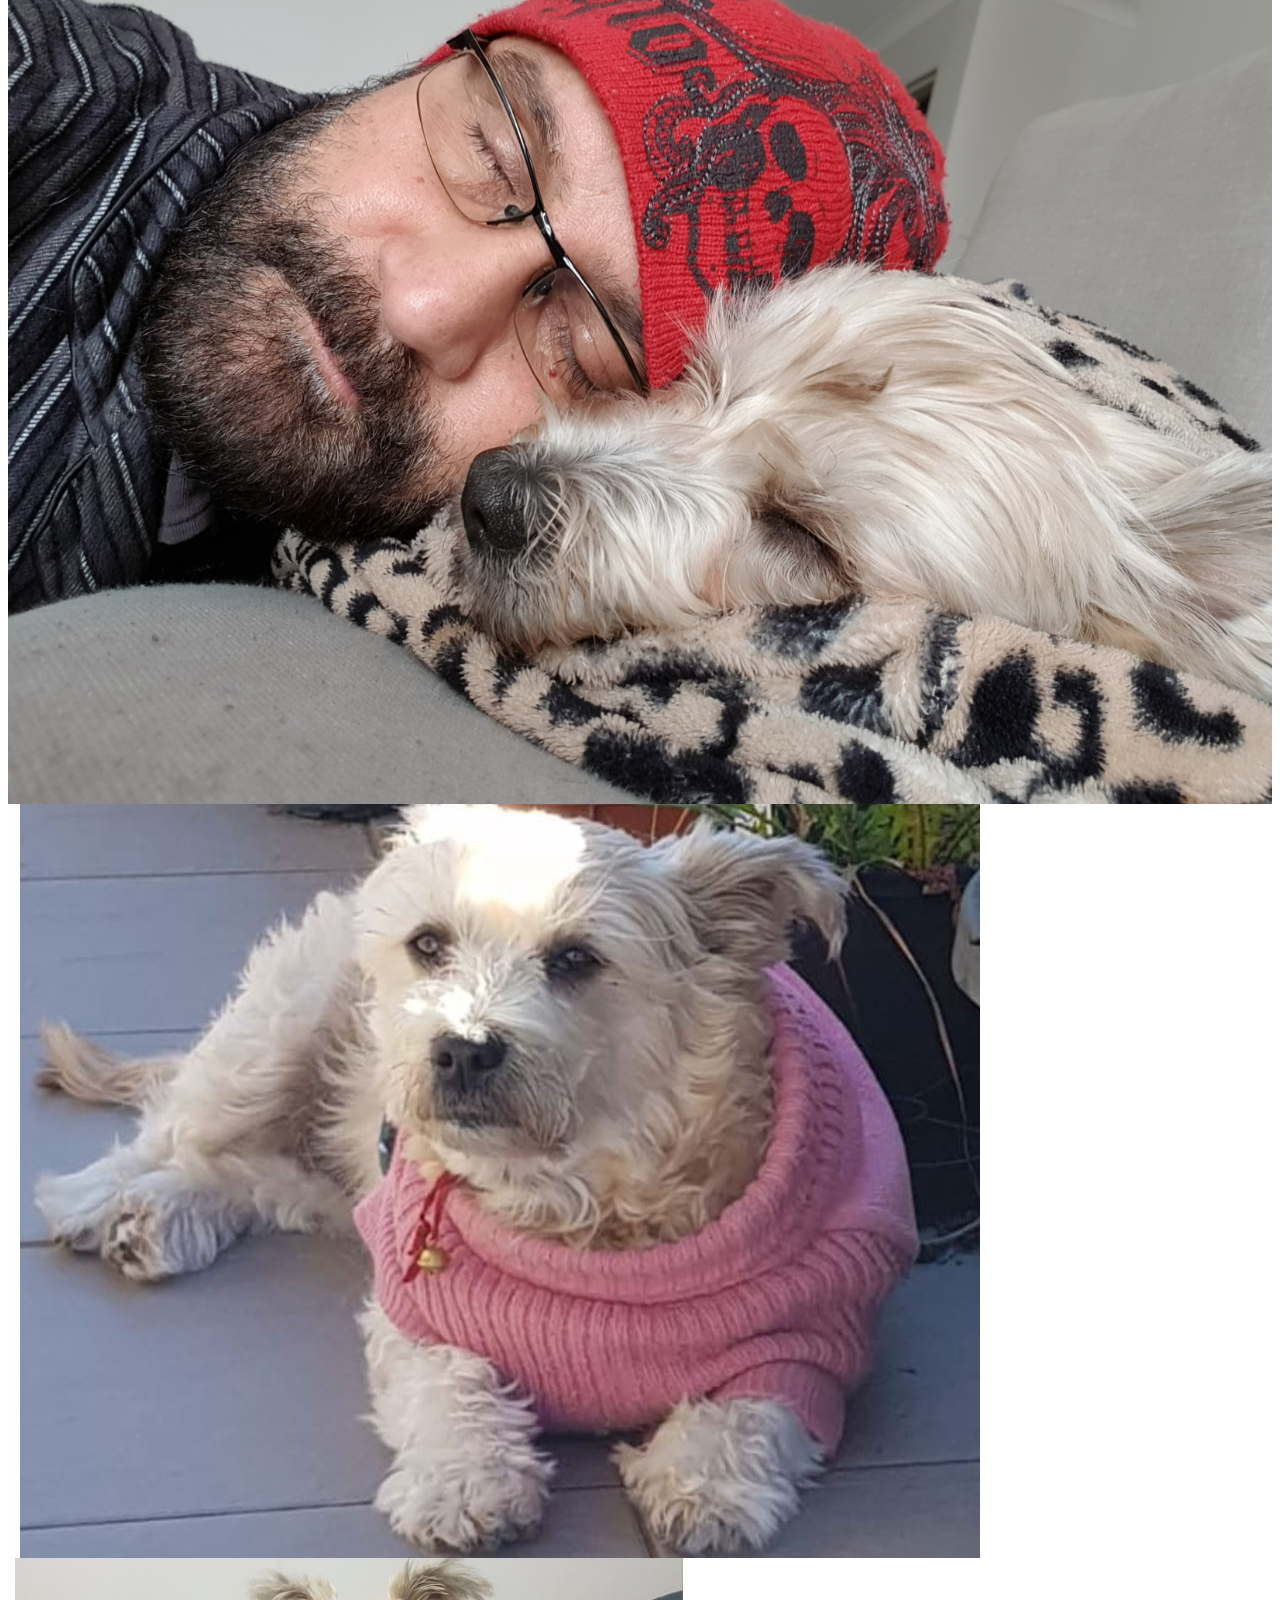
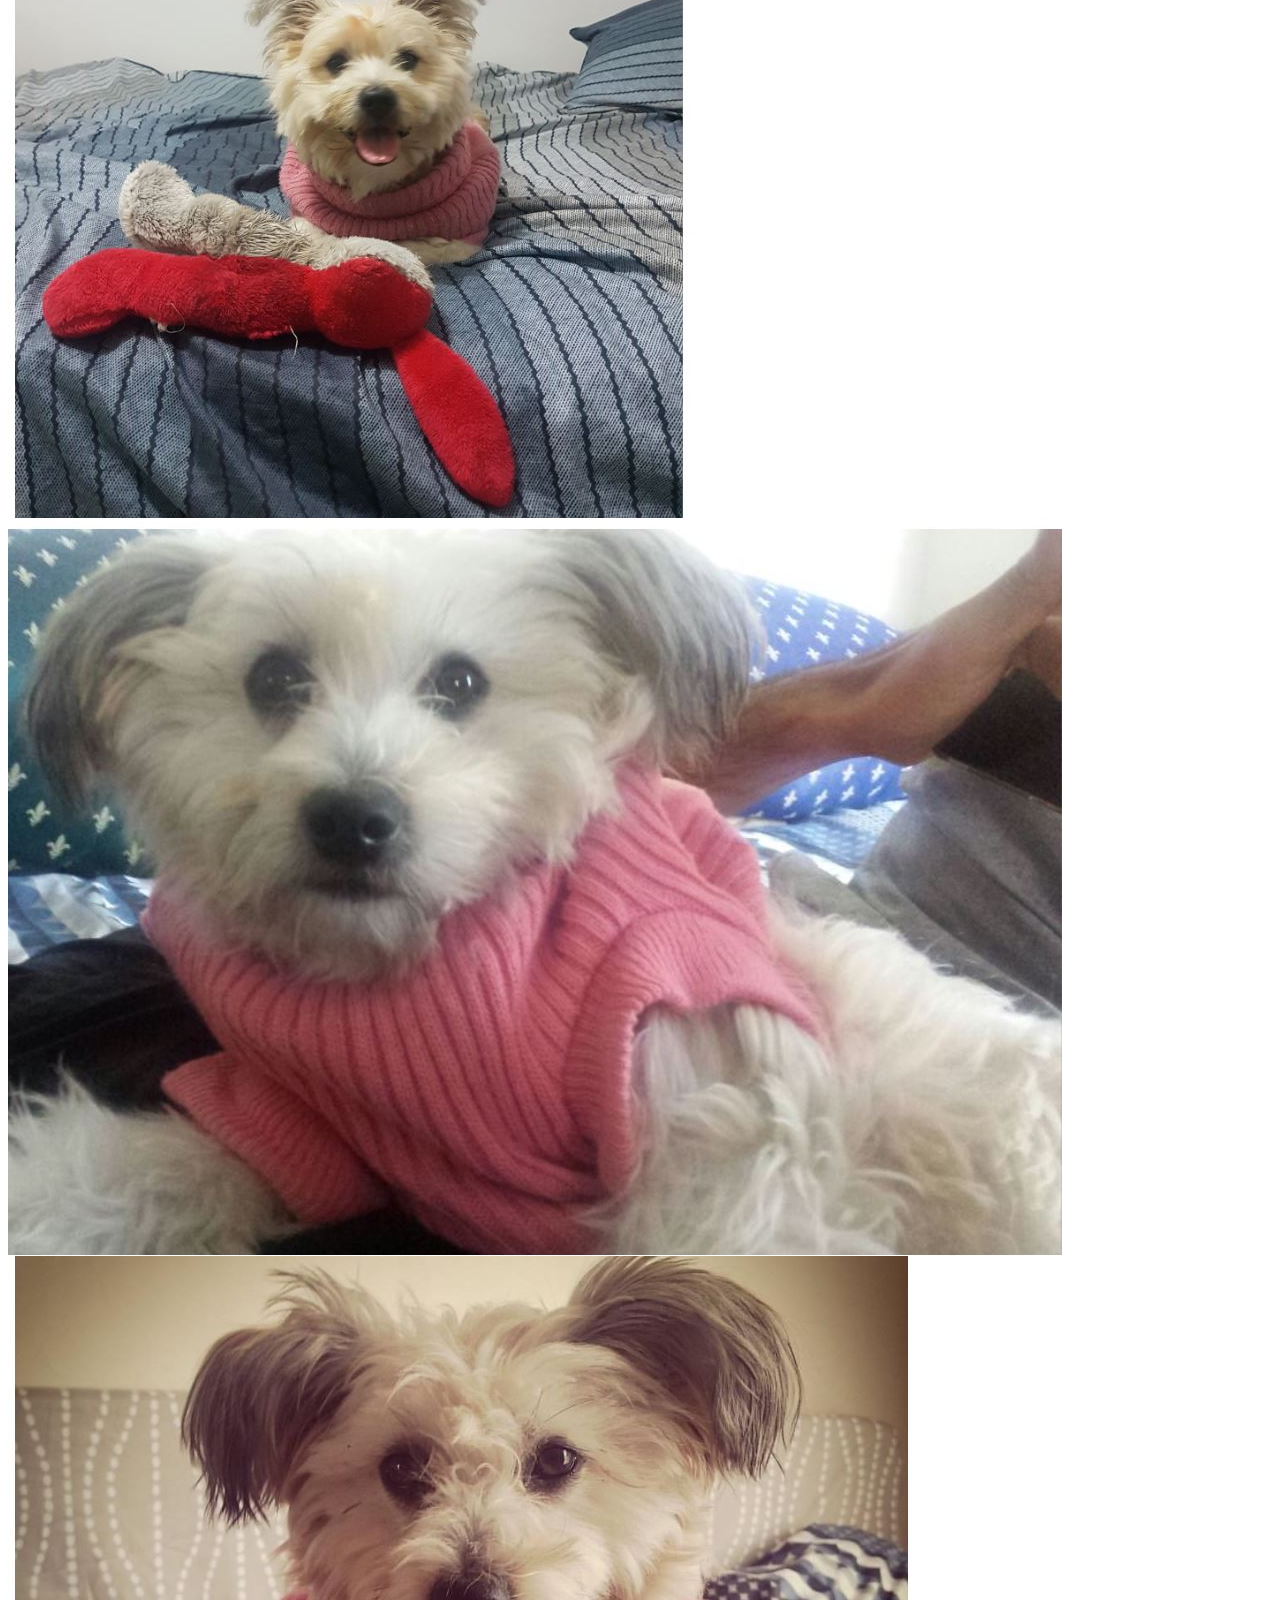
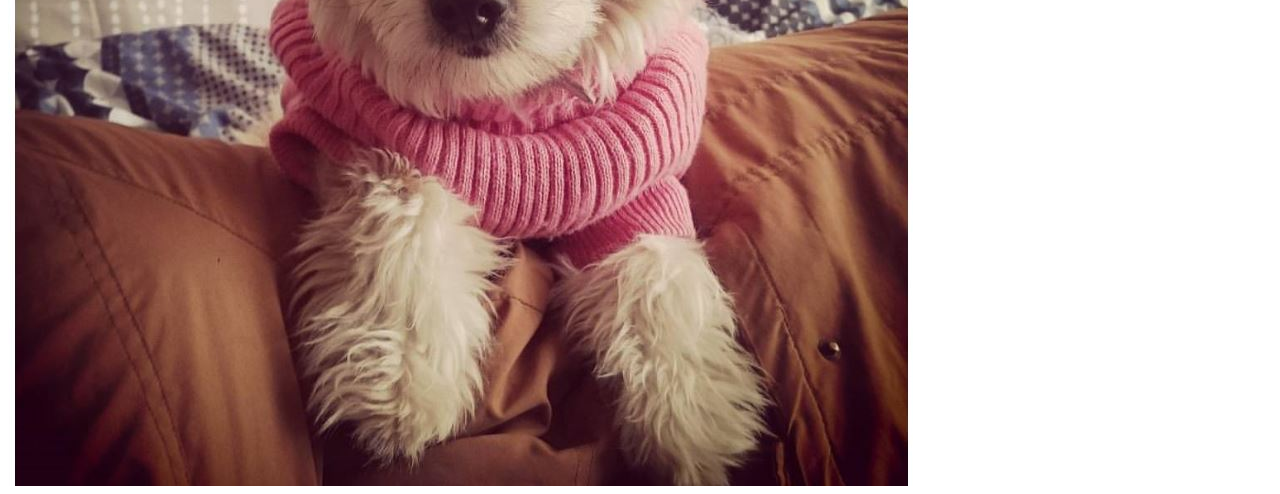
==== commit 3c4a9d55: "2nd commit - remove img class in html" ====
--- a/gallery.html
+++ b/gallery.html
@@ -13,32 +13,32 @@
   </head>
   <body>
     <h1><pre>                         <strong>     My Pet KHUSHI   </pre></strong>  </pre></h1>
-  </body>
+ 
   
-<div class="container">
+<div class="container"></div>
   <div class="row">
-    <div class="col"><img class="w-100" src="./images/k1.JPG" alt="Khushi"/></div>
-    <div class="col"><img class="w-100" src="./images/k2.JPG" alt="Khushi"/></div>
-    <div class="col"><img class="w-100" src="./images/k3.JPG" alt="Khushi"/></div>
-    <div class="col"><img class="w-100" src="./images/k4.JPG" alt="Khushi"/></div>
+    <div class="col"><img src="./images/k1.JPG" alt="Khushi"/></div>
+    <div class="col"><img src="./images/k2.JPG" alt="Khushi"/></div>
+    <div class="col"><img src="./images/k3.JPG" alt="Khushi"/></div>
+    <div class="col"><img src="./images/k4.JPG" alt="Khushi"/></div>
   </div>
    <div class="row">
-    <div class="col"><img class="w-100" src="./images/5.jpg" alt="Khushi"/></div>
-    <div class="col"><img class="w-100" src="./images/k6.JPG" alt="Khushi"/></div>
-    <div class="col"><img class="w-100" src="./images/k7.JPG" alt="Khushi"/></div>
-    <div class="col"><img class="w-100" src="./images/8.jpg" alt="Khushi"/></div>
+    <div class="col"><img src="./images/5.jpg" alt="Khushi"/></div>
+    <div class="col"><img src="./images/k6.JPG" alt="Khushi"/></div>
+    <div class="col"><img src="./images/k7.JPG" alt="Khushi"/></div>
+    <div class="col"><img  src="./images/8.jpg" alt="Khushi"/></div>
   </div>
   <div class="row">
-    <div class="col"><img class="w-100" src="./images/9.jpg" alt="Khushi"/></div>
-    <div class="col"><img class="w-100" src="./images/k10.JPG" alt="Khushi"/></div>
-    <div class="col"><img class="w-100" src="./images/k11.JPG" alt="Khushi"/></div>
-    <div class="col"><img class="w-100" src="./images/12.jpg" alt="Khushi"/></div>
+    <div class="col"><img src="./images/9.jpg" alt="Khushi"/></div>
+    <div class="col"><img src="./images/k10.JPG" alt="Khushi"/></div>
+    <div class="col"><img src="./images/k11.JPG" alt="Khushi"/></div>
+    <div class="col"><img src="./images/12.jpg" alt="Khushi"/></div>
   </div>
   <div class="row">
-    <div class="col"><img class="w-100" src="./images/k13.JPG" alt="Khushi"/></div>
-    <div class="col"><img class="w-100" src="./images/k14.JPG" alt="Khushi"/></div>
-    <div class="col"><img class="w-100" src="./images/k15.JPG" alt="Khushi"/></div>
-    <div class="col"><img class="w-100" src="./images/k16.JPG" alt="Khushi"/></div>
+    <div class="col"><img src="./images/k13.JPG" alt="Khushi"/></div>
+    <div class="col"><img src="./images/k14.JPG" alt="Khushi"/></div>
+    <div class="col"><img src="./images/k15.JPG" alt="Khushi"/></div>
+    <div class="col"><img src="./images/k16.JPG" alt="Khushi"/></div>
   </div>
 
 
--- a/gallery.css
+++ b/gallery.css
@@ -5,6 +5,5 @@
 }
 
 h1 {
-  color: blueviolet;
-  font: large;
+  color: rgb(226, 43, 150);
 }
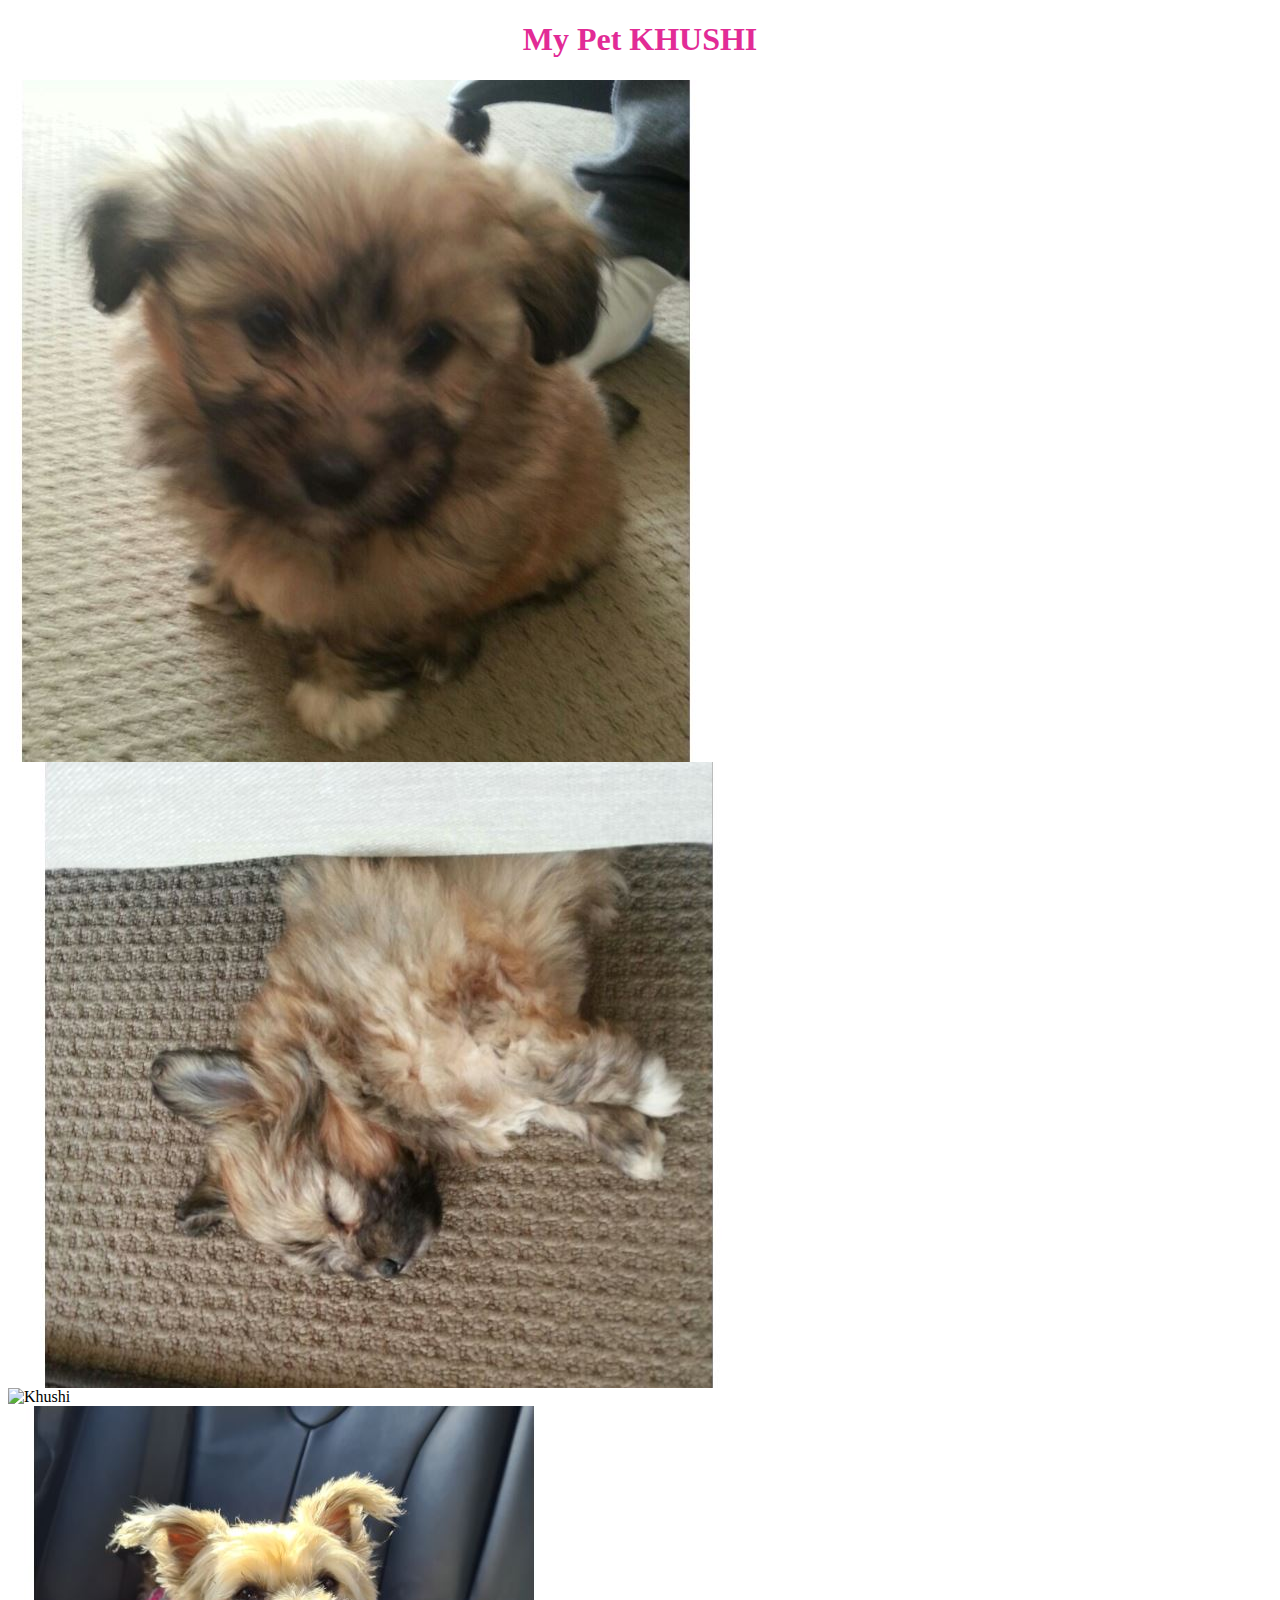
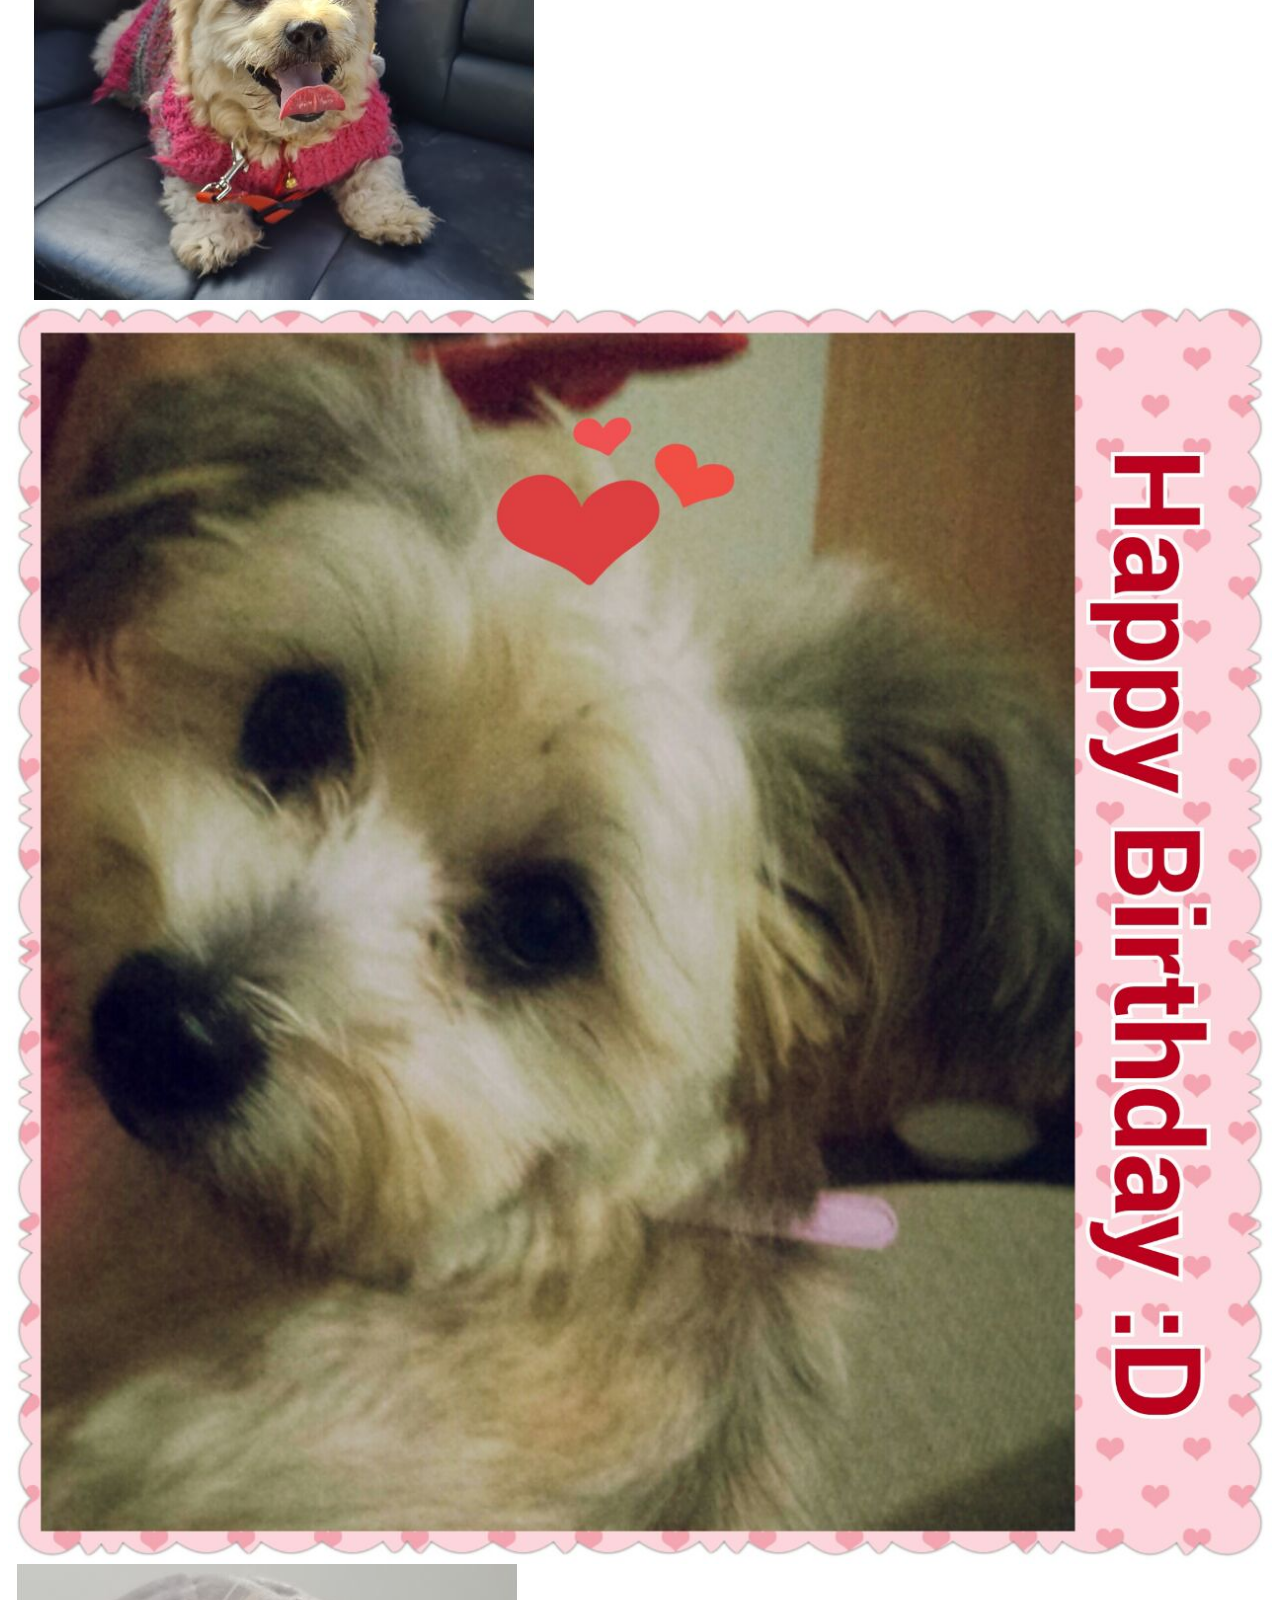
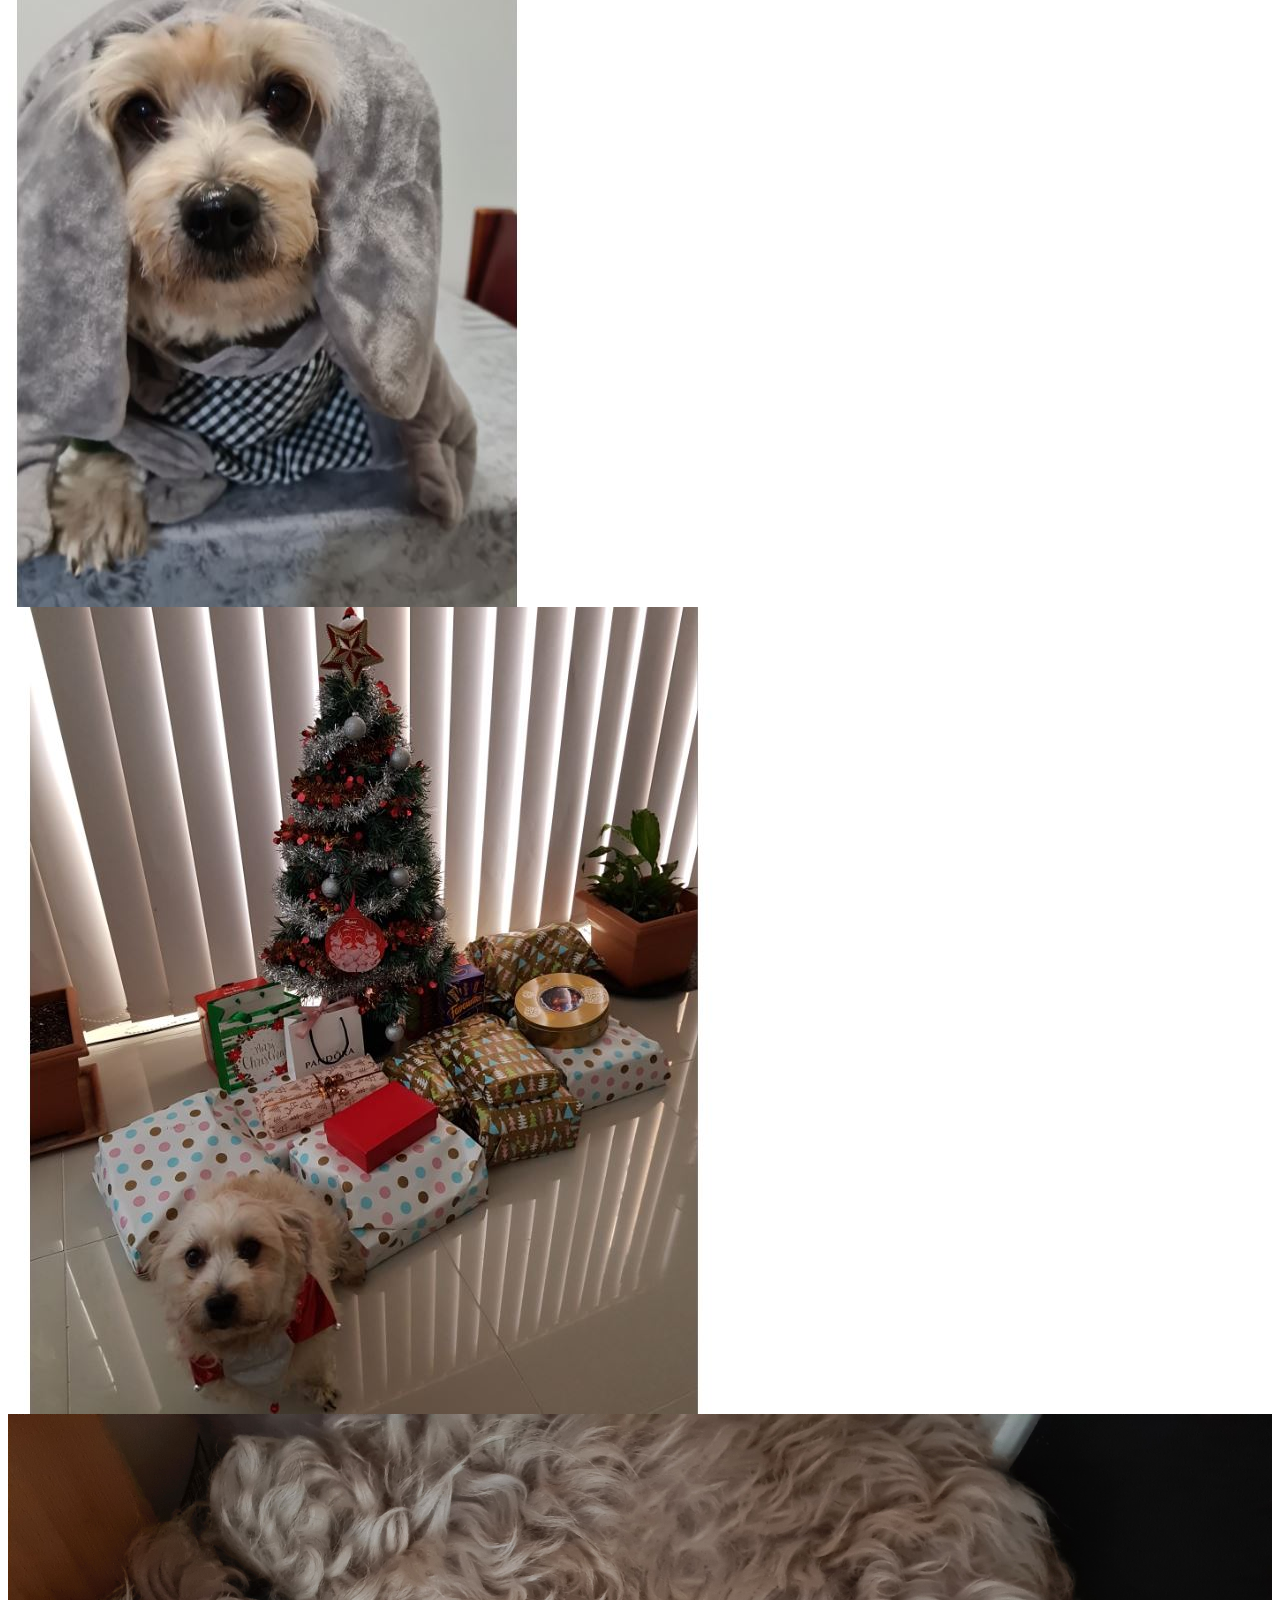
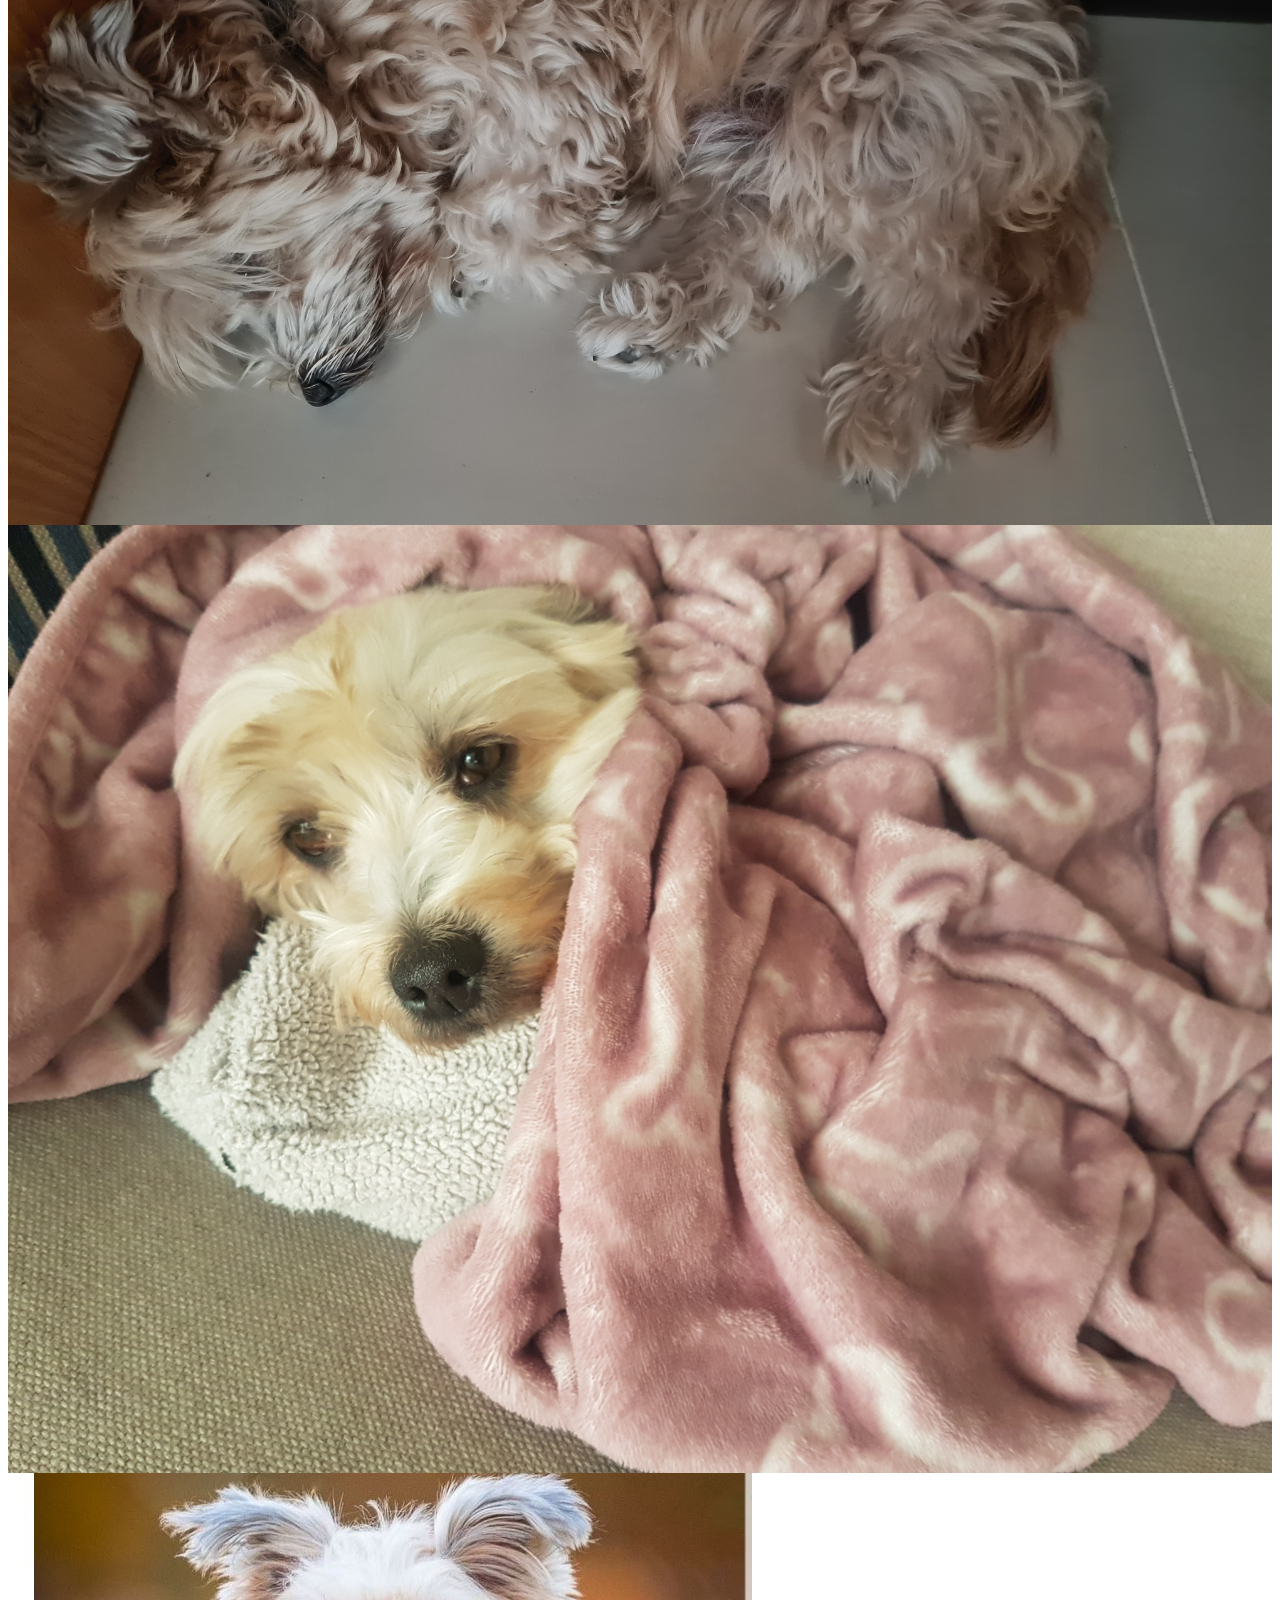
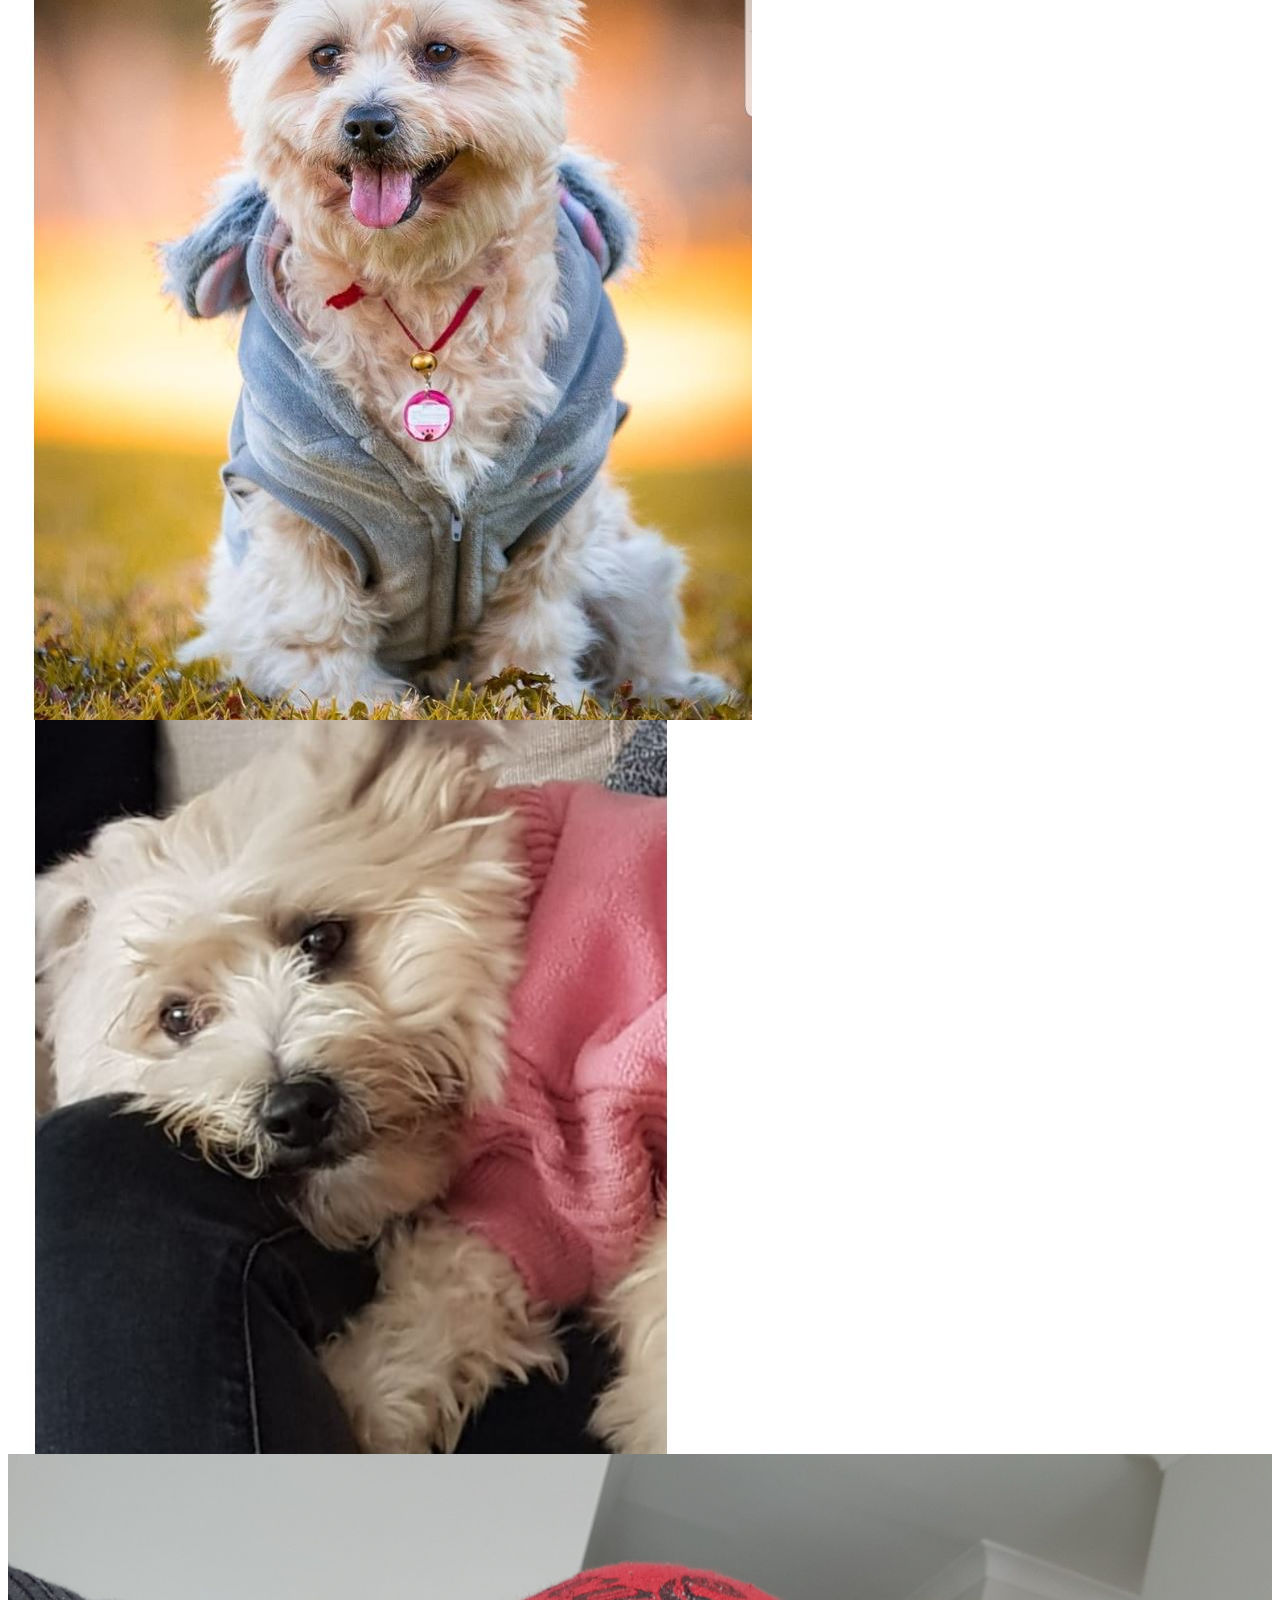
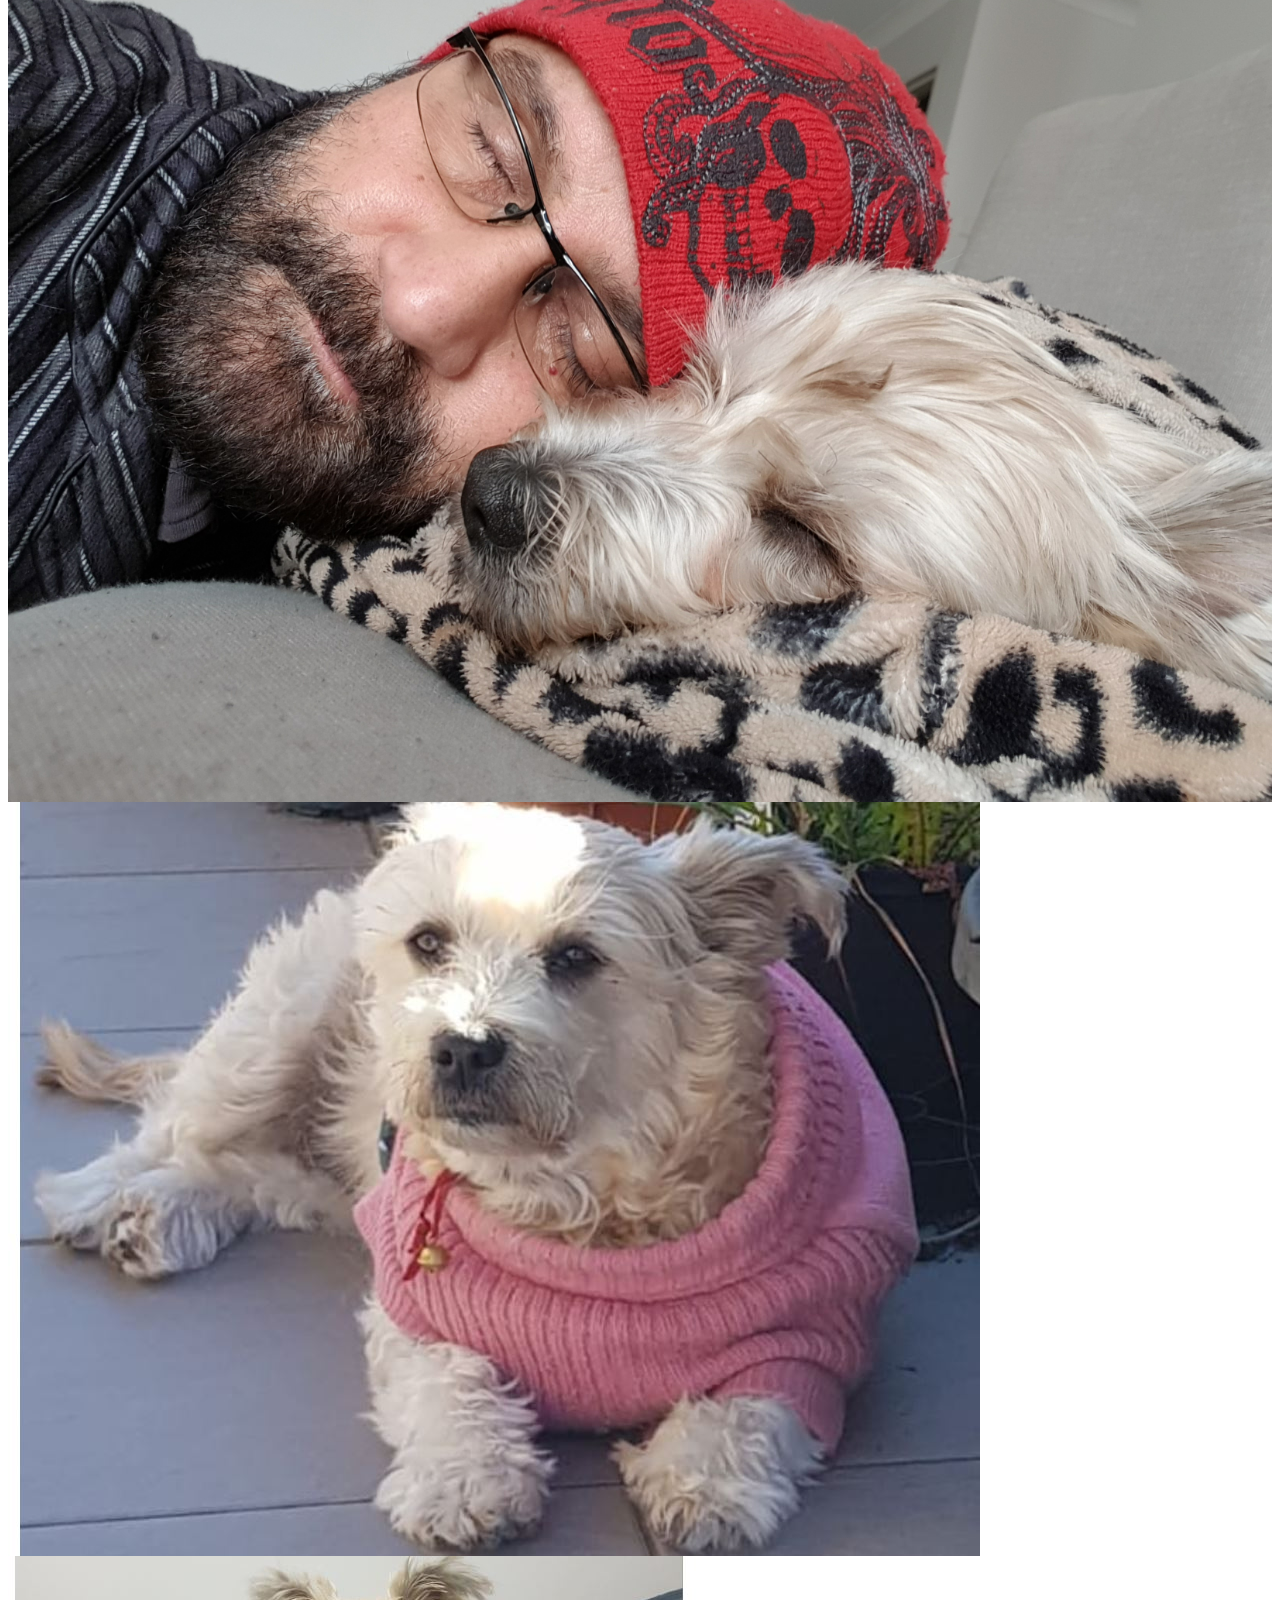
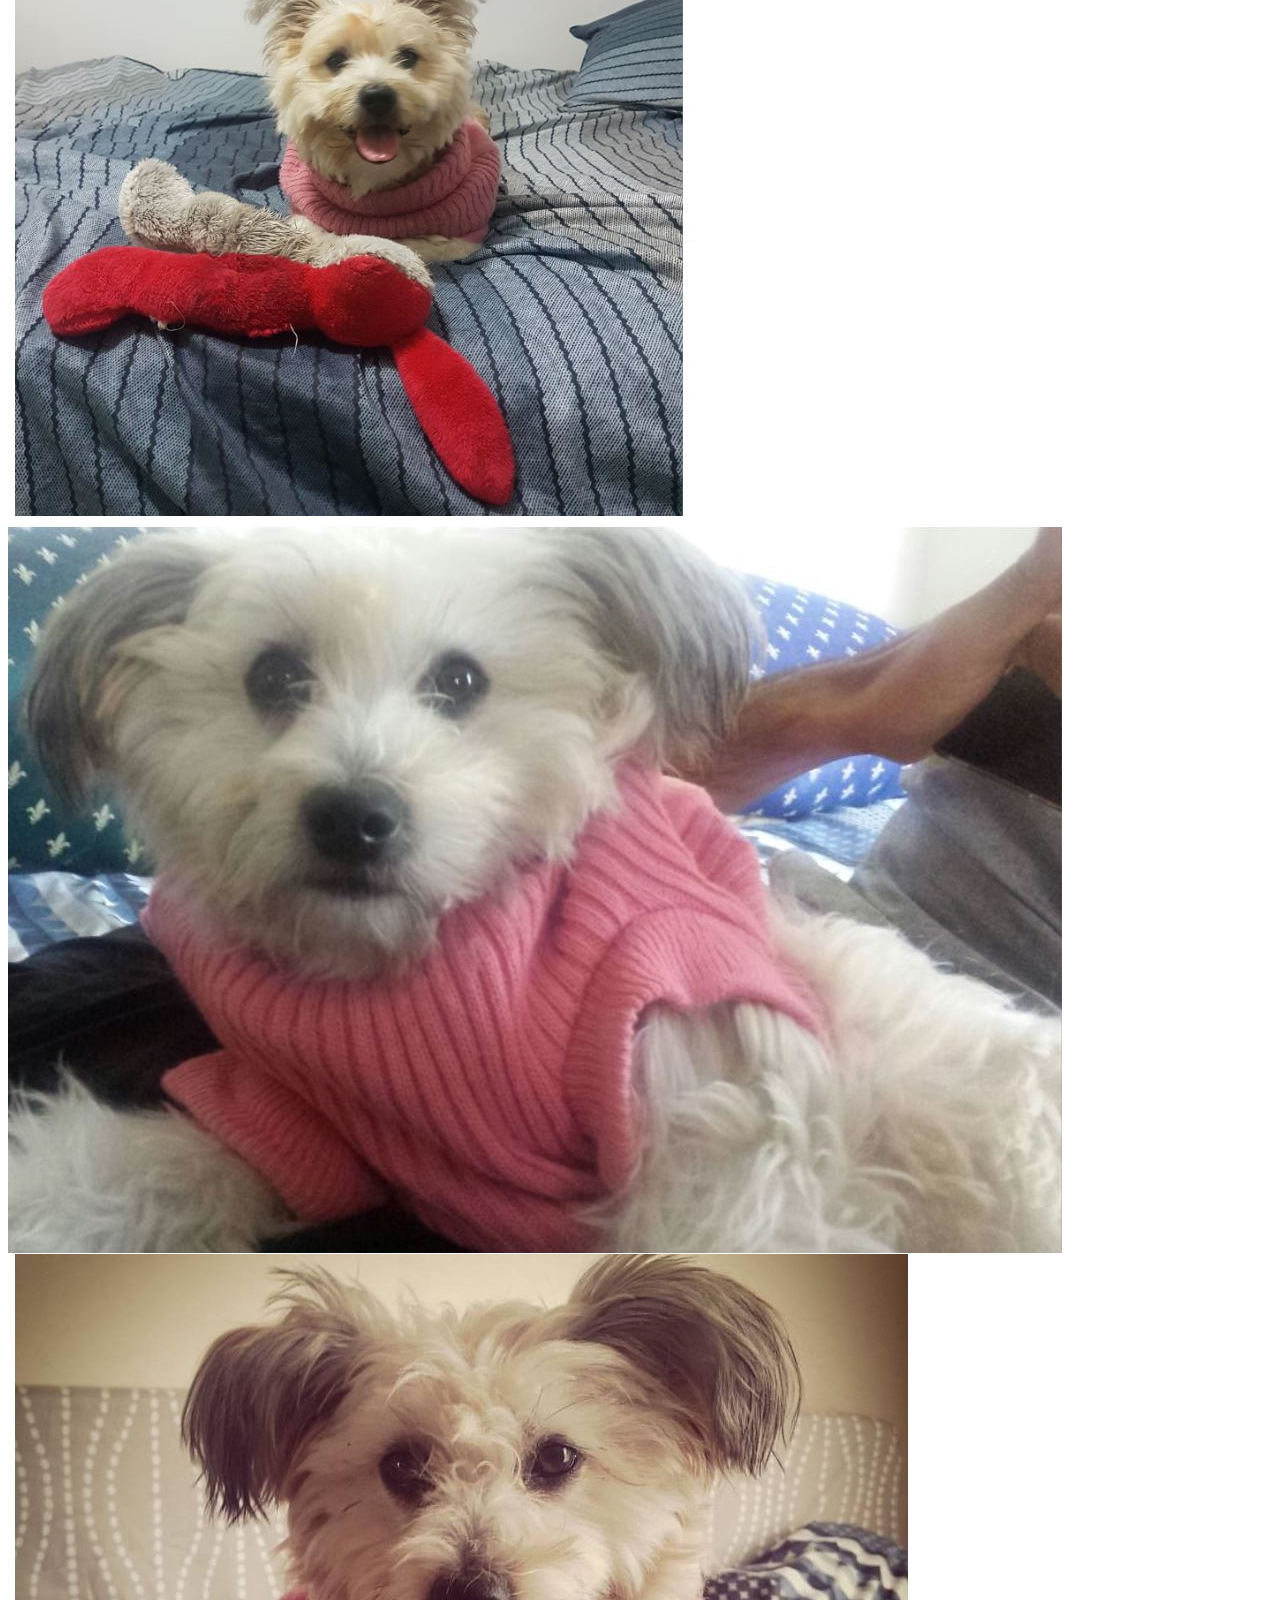
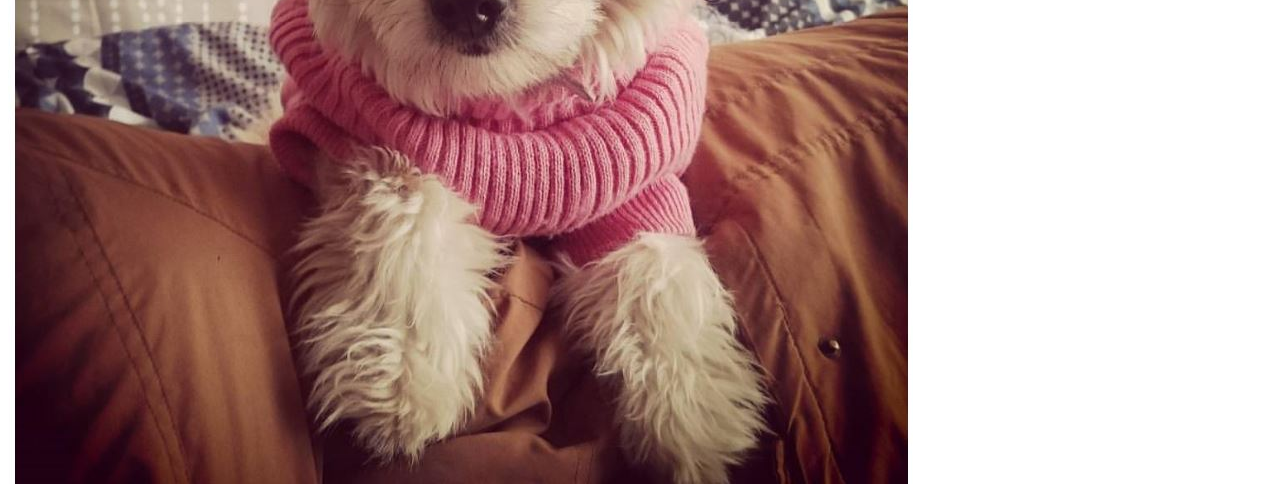
==== commit 9a8a6d58: "3rd commit - remove pre and strong from h1 in html" ====
--- a/gallery.html
+++ b/gallery.html
@@ -7,38 +7,38 @@
 
     <!-- Bootstrap CSS -->
     <link rel="stylesheet" href="https://cdn.jsdelivr.net/npm/bootstrap@4.5.3/dist/css/bootstrap.min.css" integrity="sha384-TX8t27EcRE3e/ihU7zmQxVncDAy5uIKz4rEkgIXeMed4M0jlfIDPvg6uqKI2xXr2" crossorigin="anonymous">
-<link href="./gallery.css" rel="stylesheet" text="text/css">
+<link rel="stylesheet" href="gallery.css">
 
-    <title> Pet Gallery</title>
+    <title>Pet Gallery</title>
   </head>
   <body>
-    <h1><pre>                         <strong>     My Pet KHUSHI   </pre></strong>  </pre></h1>
+    <h1>    My Pet KHUSHI   </h1>
  
   
 <div class="container"></div>
   <div class="row">
-    <div class="col"><img src="./images/k1.JPG" alt="Khushi"/></div>
-    <div class="col"><img src="./images/k2.JPG" alt="Khushi"/></div>
-    <div class="col"><img src="./images/k3.JPG" alt="Khushi"/></div>
-    <div class="col"><img src="./images/k4.JPG" alt="Khushi"/></div>
+    <div class="col"><img src="./images/k1.JPG" alt="Khushi" title="Khushi"/></div>
+    <div class="col"><img src="./images/k2.JPG" alt="Khushi" title="Khushi"/></div>
+    <div class="col"><img src="./images/k3.JPG" alt="Khushi" title="Khushi"/></div>
+    <div class="col"><img src="./images/k4.JPG" alt="Khushi" title="Khushi"/></div> 
   </div>
    <div class="row">
-    <div class="col"><img src="./images/5.jpg" alt="Khushi"/></div>
-    <div class="col"><img src="./images/k6.JPG" alt="Khushi"/></div>
-    <div class="col"><img src="./images/k7.JPG" alt="Khushi"/></div>
-    <div class="col"><img  src="./images/8.jpg" alt="Khushi"/></div>
+    <div class="col"><img src="./images/5.jpg" alt="Khushi" title="Khushi"/></div>
+    <div class="col"><img src="./images/k6.JPG" alt="Khushi" title="Khushi"/></div>
+    <div class="col"><img src="./images/k7.JPG" alt="Khushi" title="Khushi"/></div>
+    <div class="col"><img  src="./images/8.jpg" alt="Khushi" title="Khushi"/></div>
   </div>
   <div class="row">
-    <div class="col"><img src="./images/9.jpg" alt="Khushi"/></div>
-    <div class="col"><img src="./images/k10.JPG" alt="Khushi"/></div>
-    <div class="col"><img src="./images/k11.JPG" alt="Khushi"/></div>
-    <div class="col"><img src="./images/12.jpg" alt="Khushi"/></div>
+    <div class="col"><img src="./images/9.jpg" alt="Khushi" title="Khushi"/></div>
+    <div class="col"><img src="./images/k10.JPG" alt="Khushi" title="Khushi"/></div>
+    <div class="col"><img src="./images/k11.JPG" alt="Khushi" title="Khushi"/></div>
+    <div class="col"><img src="./images/12.jpg" alt="Khushi" title="Khushi"/></div>
   </div>
   <div class="row">
-    <div class="col"><img src="./images/k13.JPG" alt="Khushi"/></div>
-    <div class="col"><img src="./images/k14.JPG" alt="Khushi"/></div>
-    <div class="col"><img src="./images/k15.JPG" alt="Khushi"/></div>
-    <div class="col"><img src="./images/k16.JPG" alt="Khushi"/></div>
+    <div class="col"><img src="./images/k13.JPG" alt="Khushi" title="Khushi"/></div>
+    <div class="col"><img src="./images/k14.JPG" alt="Khushi" title="Khushi"/></div>
+    <div class="col"><img src="./images/k15.JPG" alt="Khushi" title="Khushi"/></div>
+    <div class="col"><img src="./images/k16.JPG" alt="Khushi" title="Khushi"/></div>
   </div>
 
 
--- a/gallery.css
+++ b/gallery.css
@@ -1,9 +1,10 @@
-img {
+ img {
   display: block;
   max-width: 100%;
   height: auto;
-}
+} 
 
 h1 {
   color: rgb(226, 43, 150);
+  text-align: center;
 }
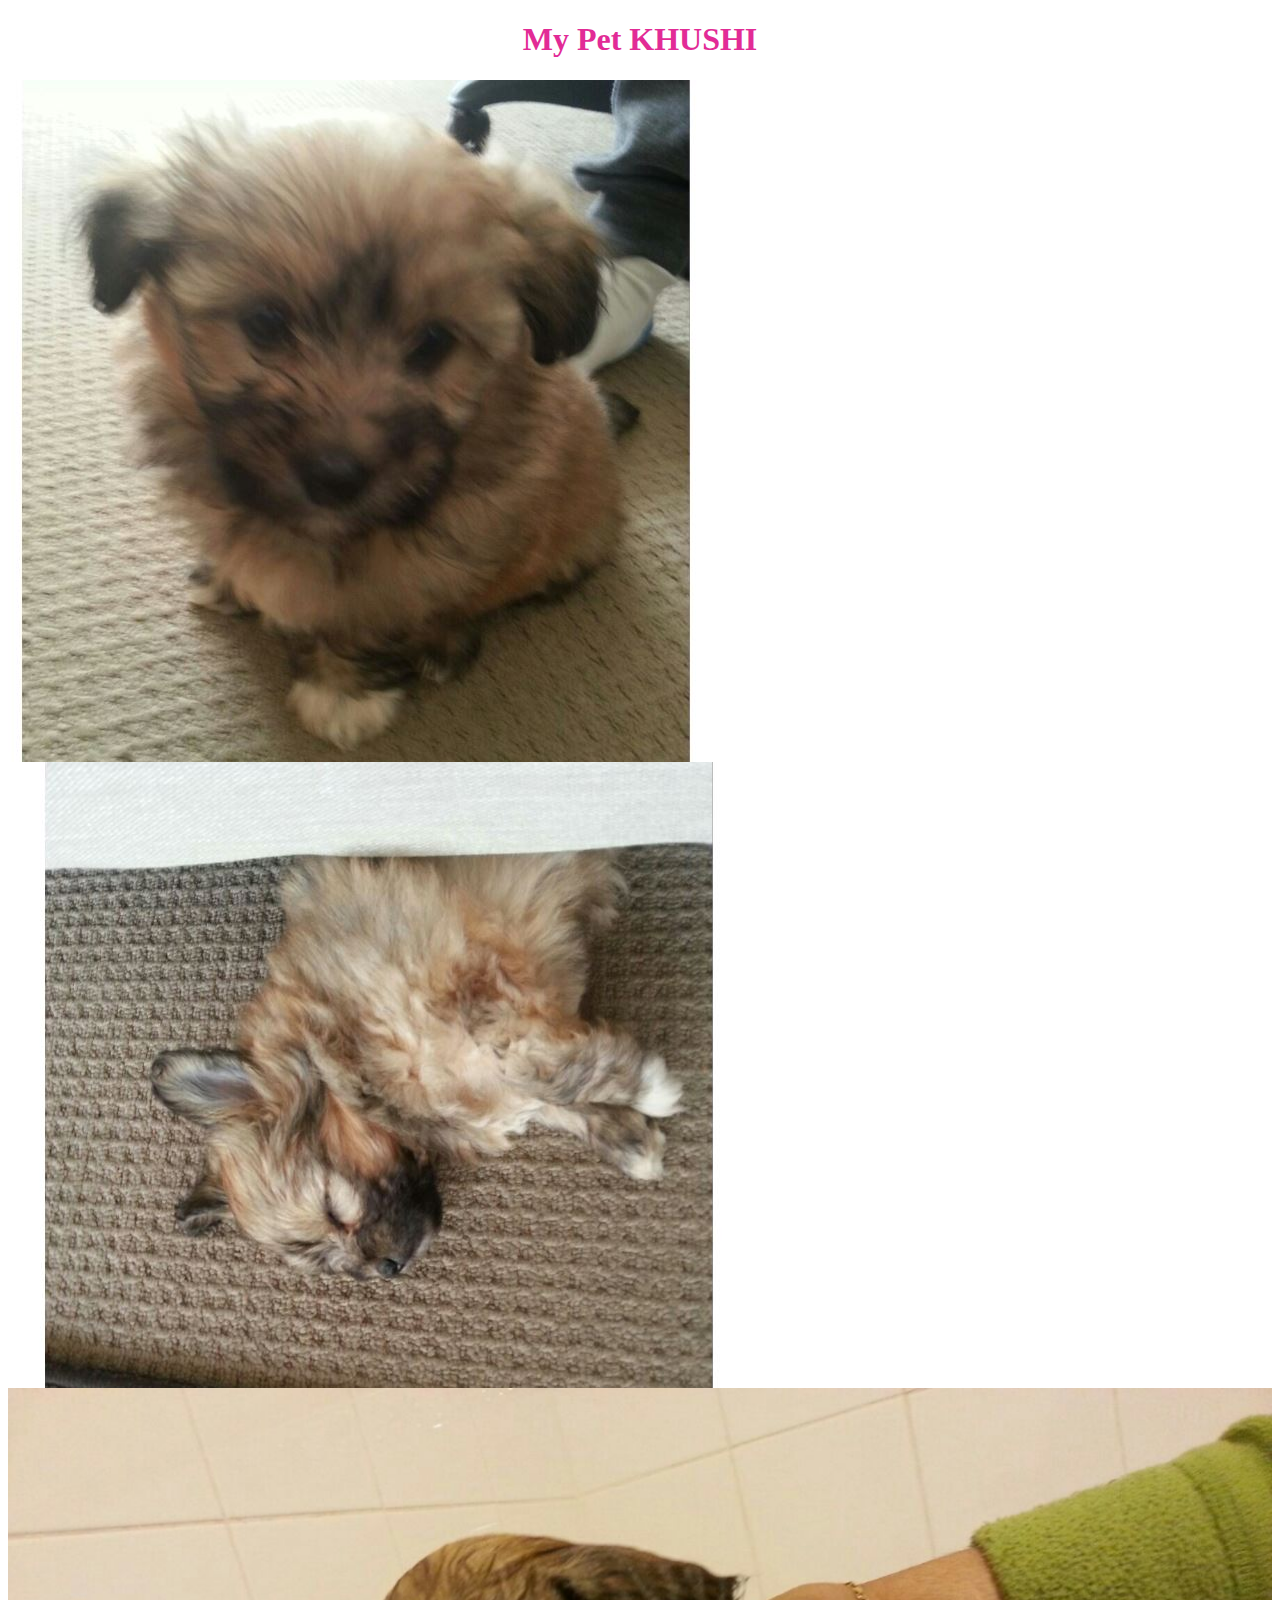
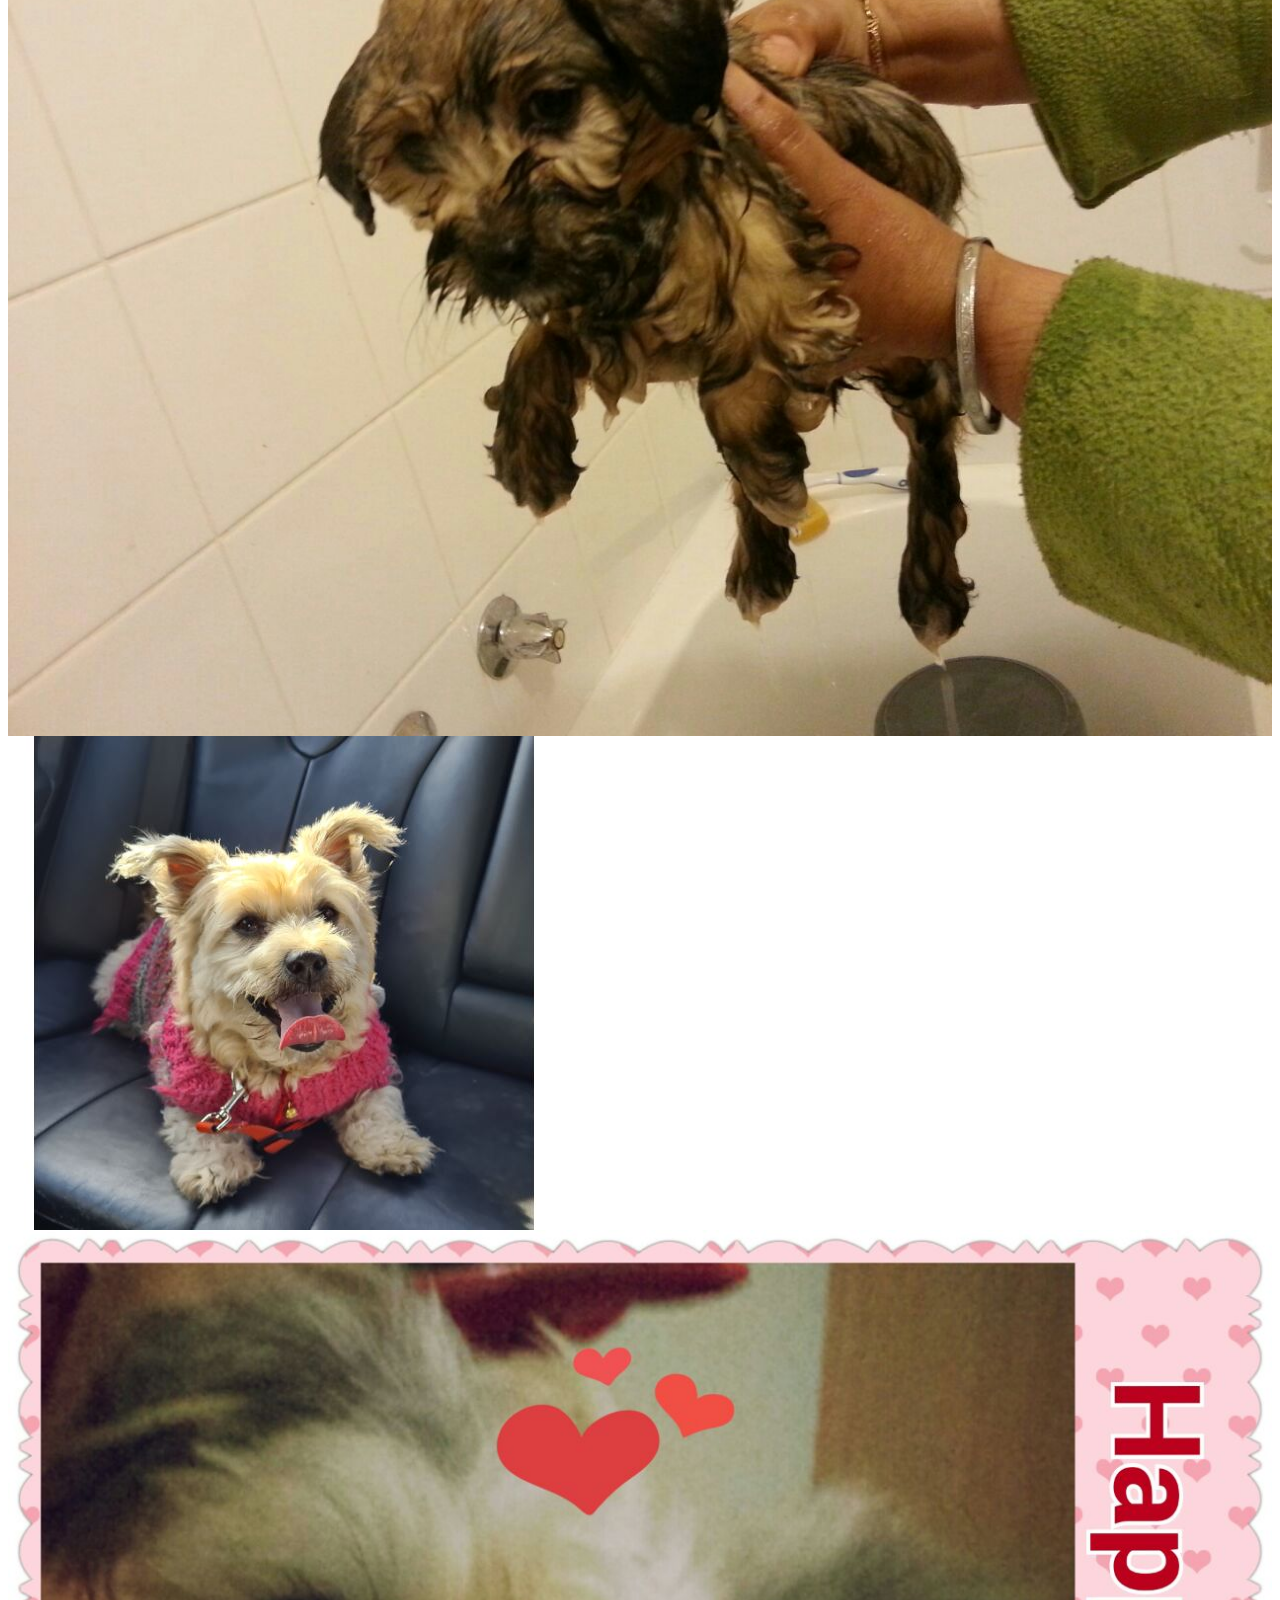
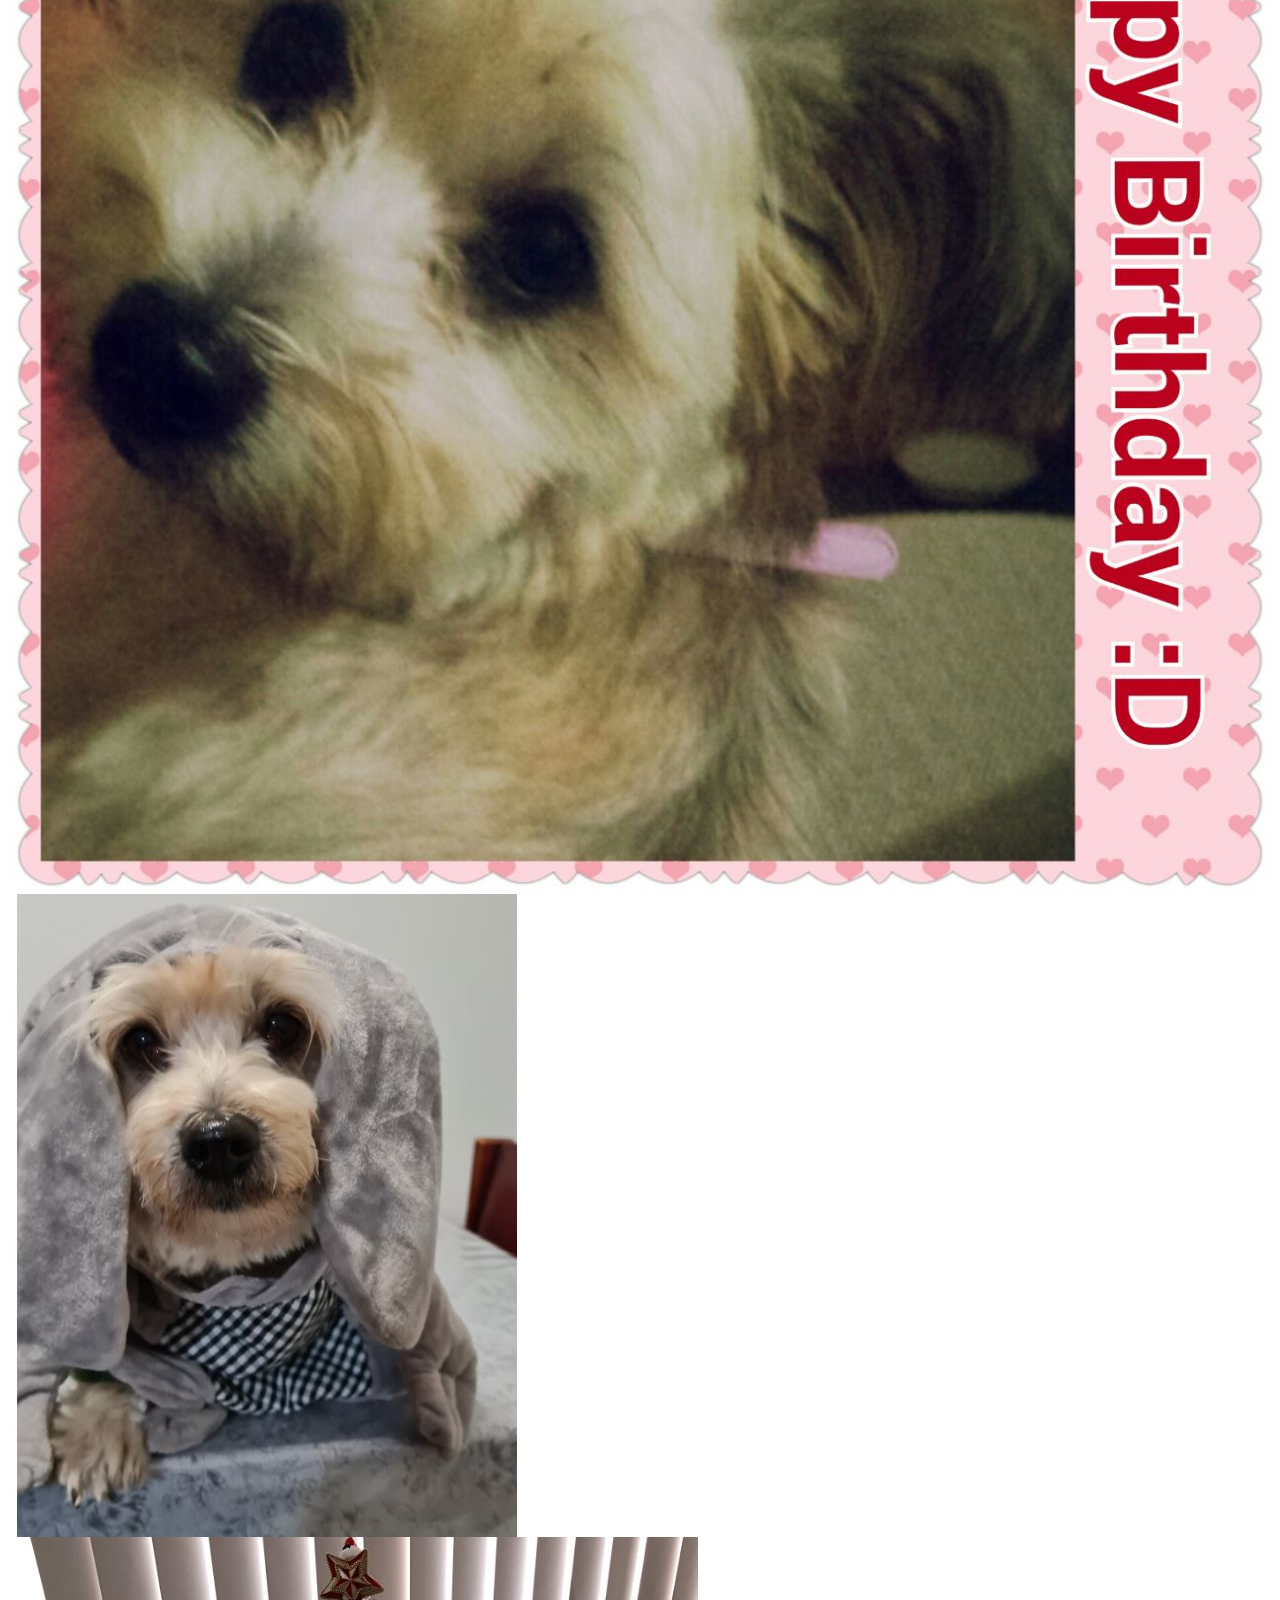
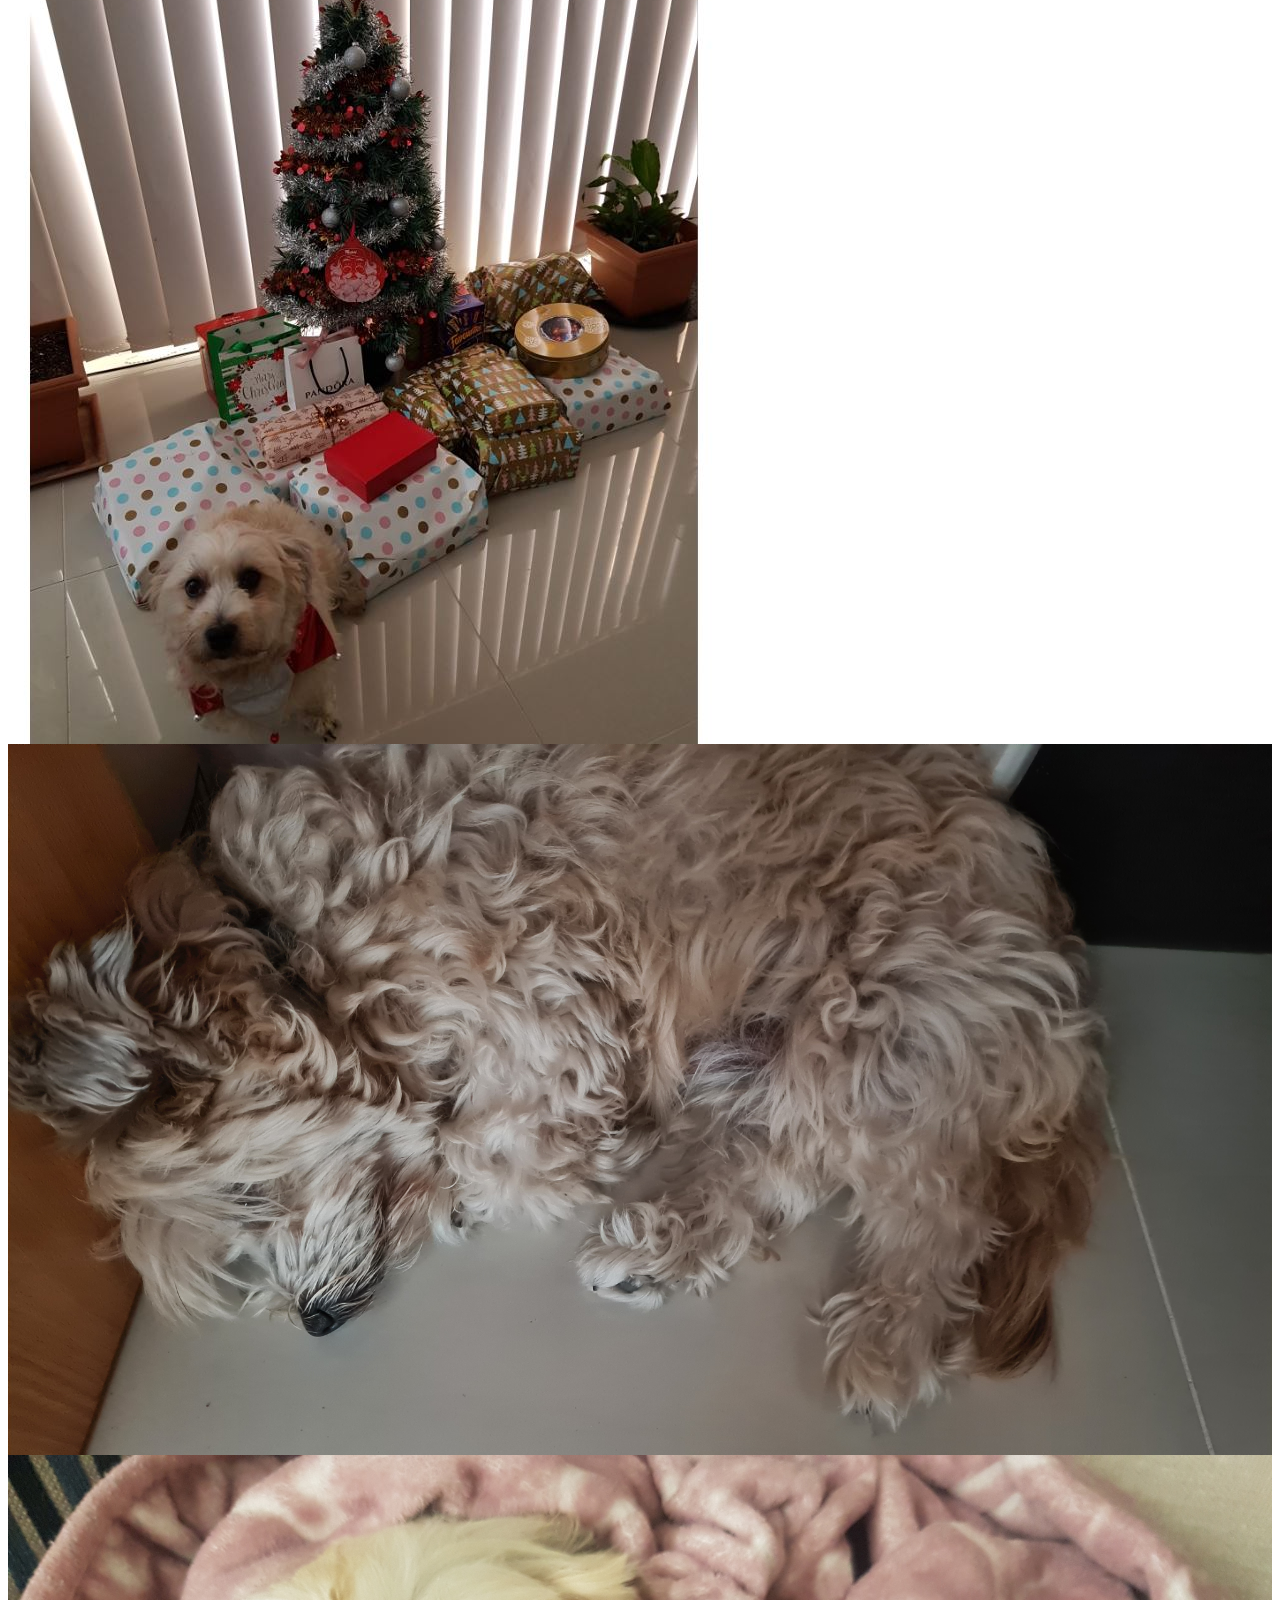
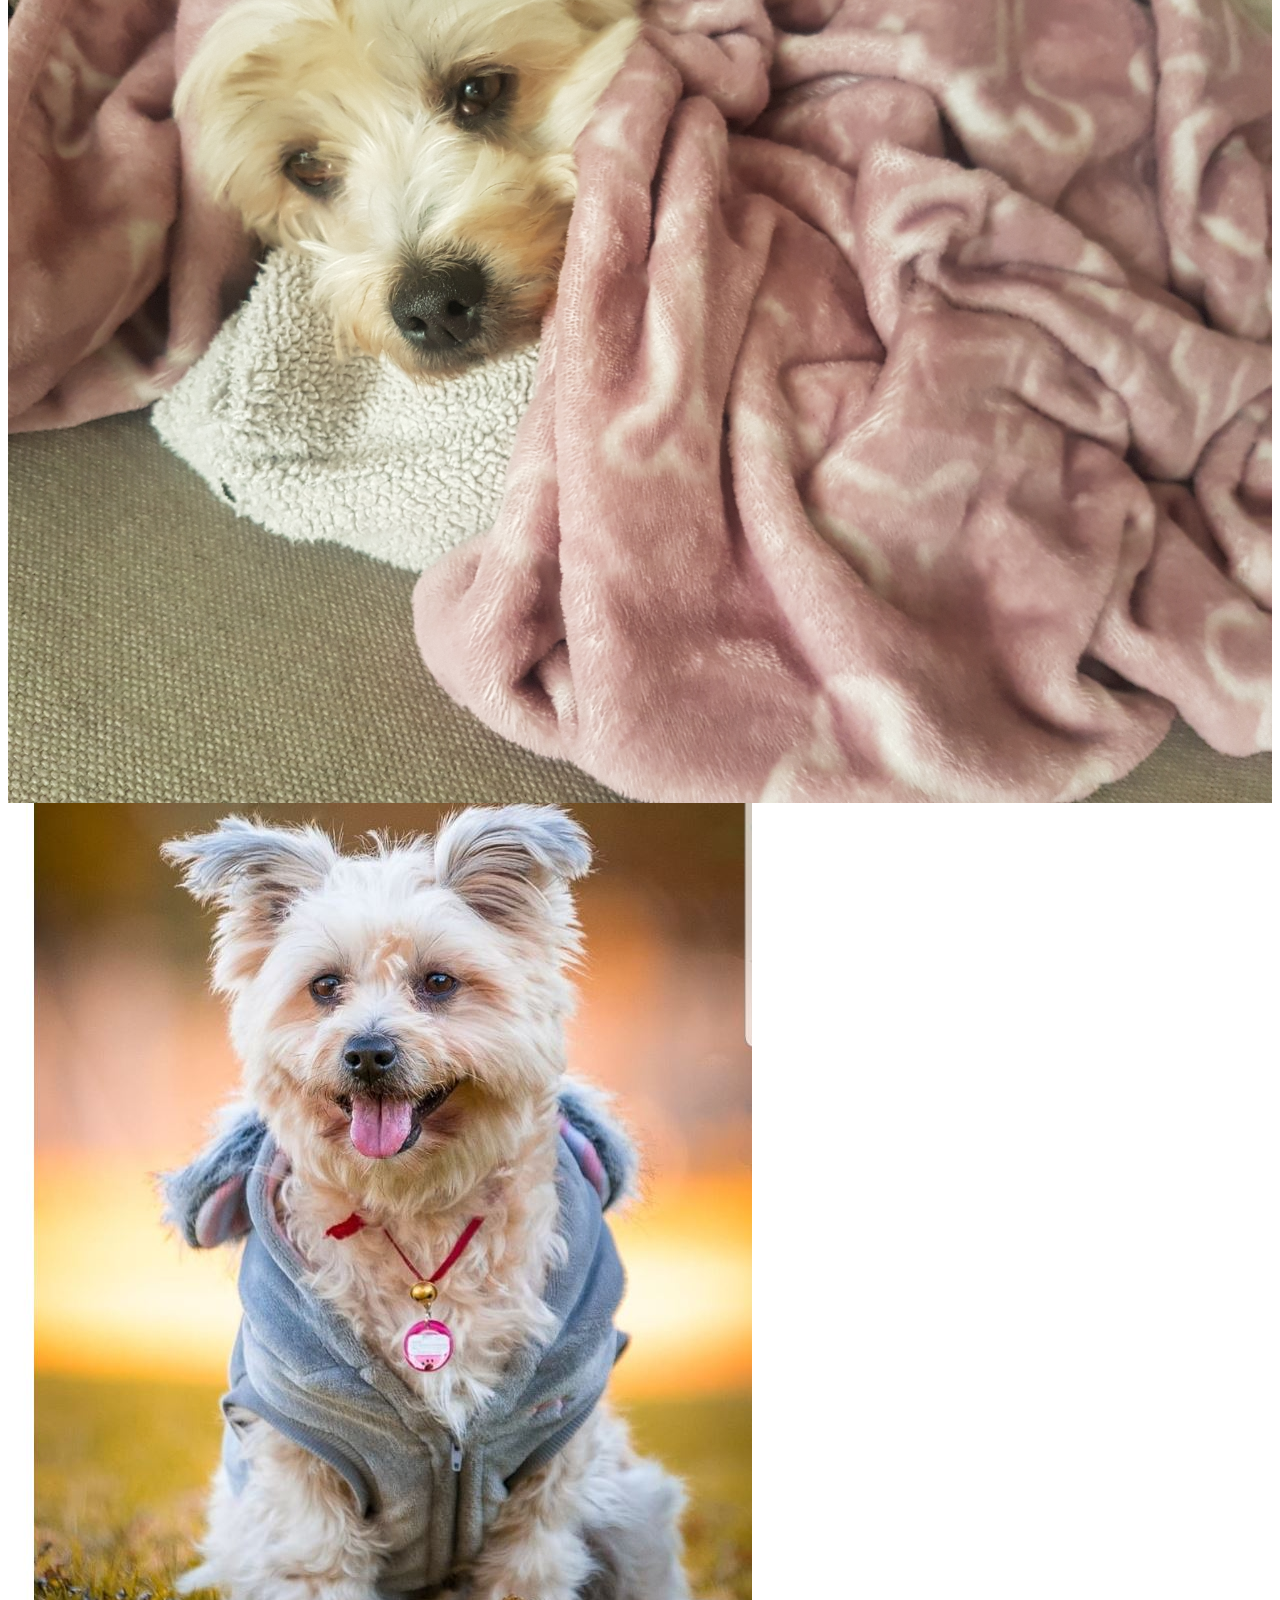
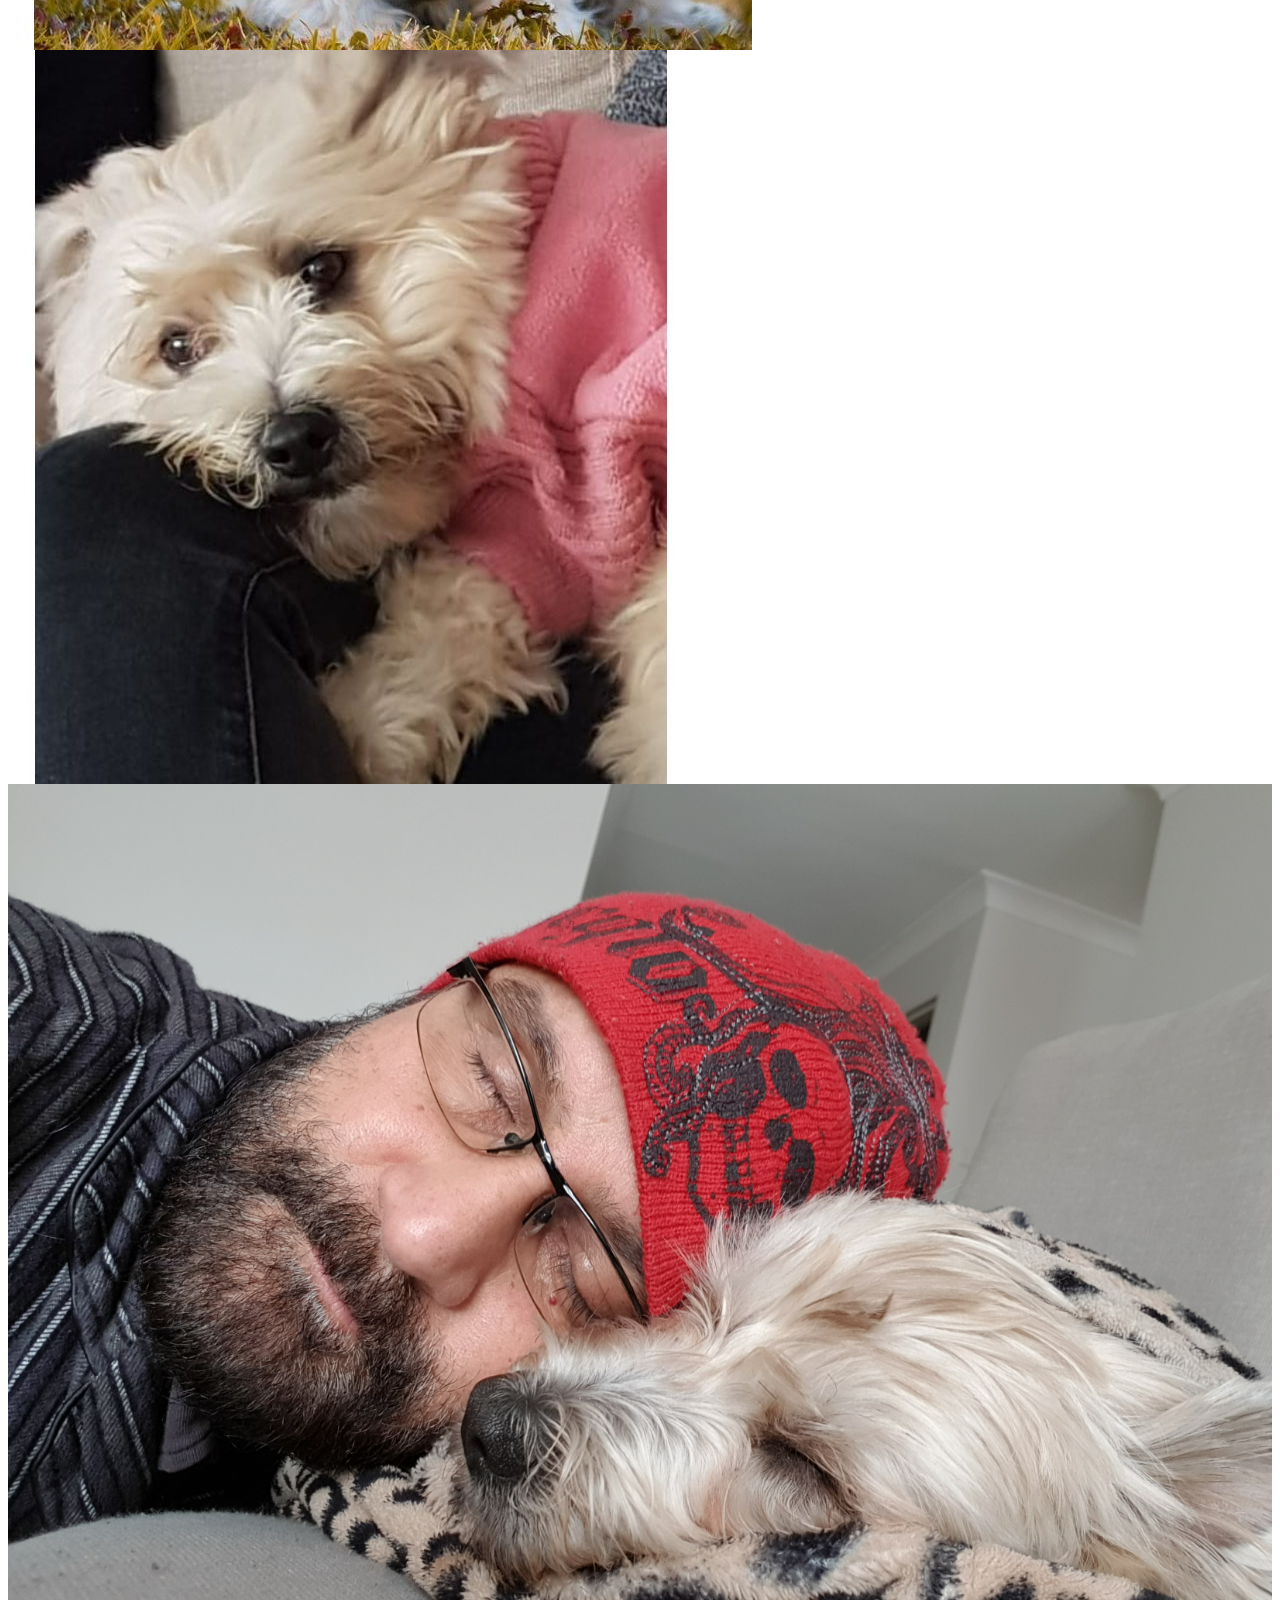
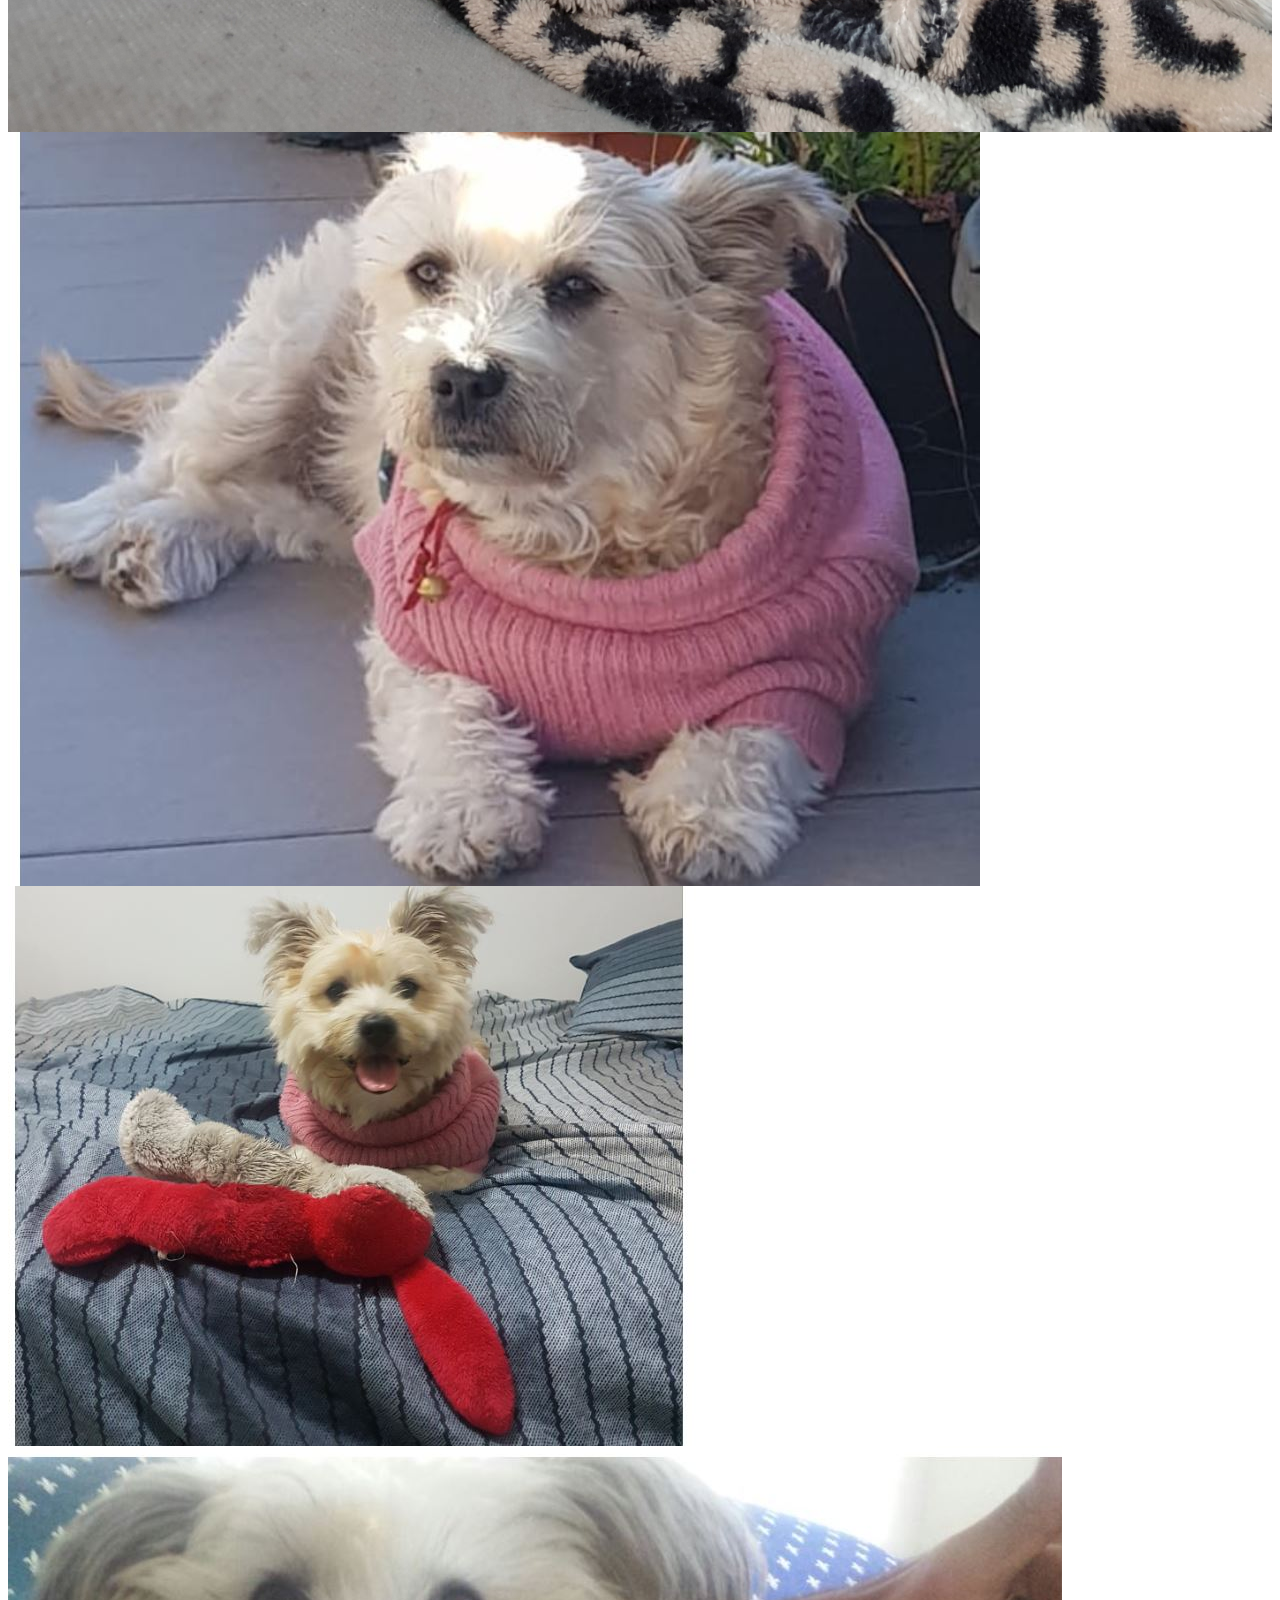
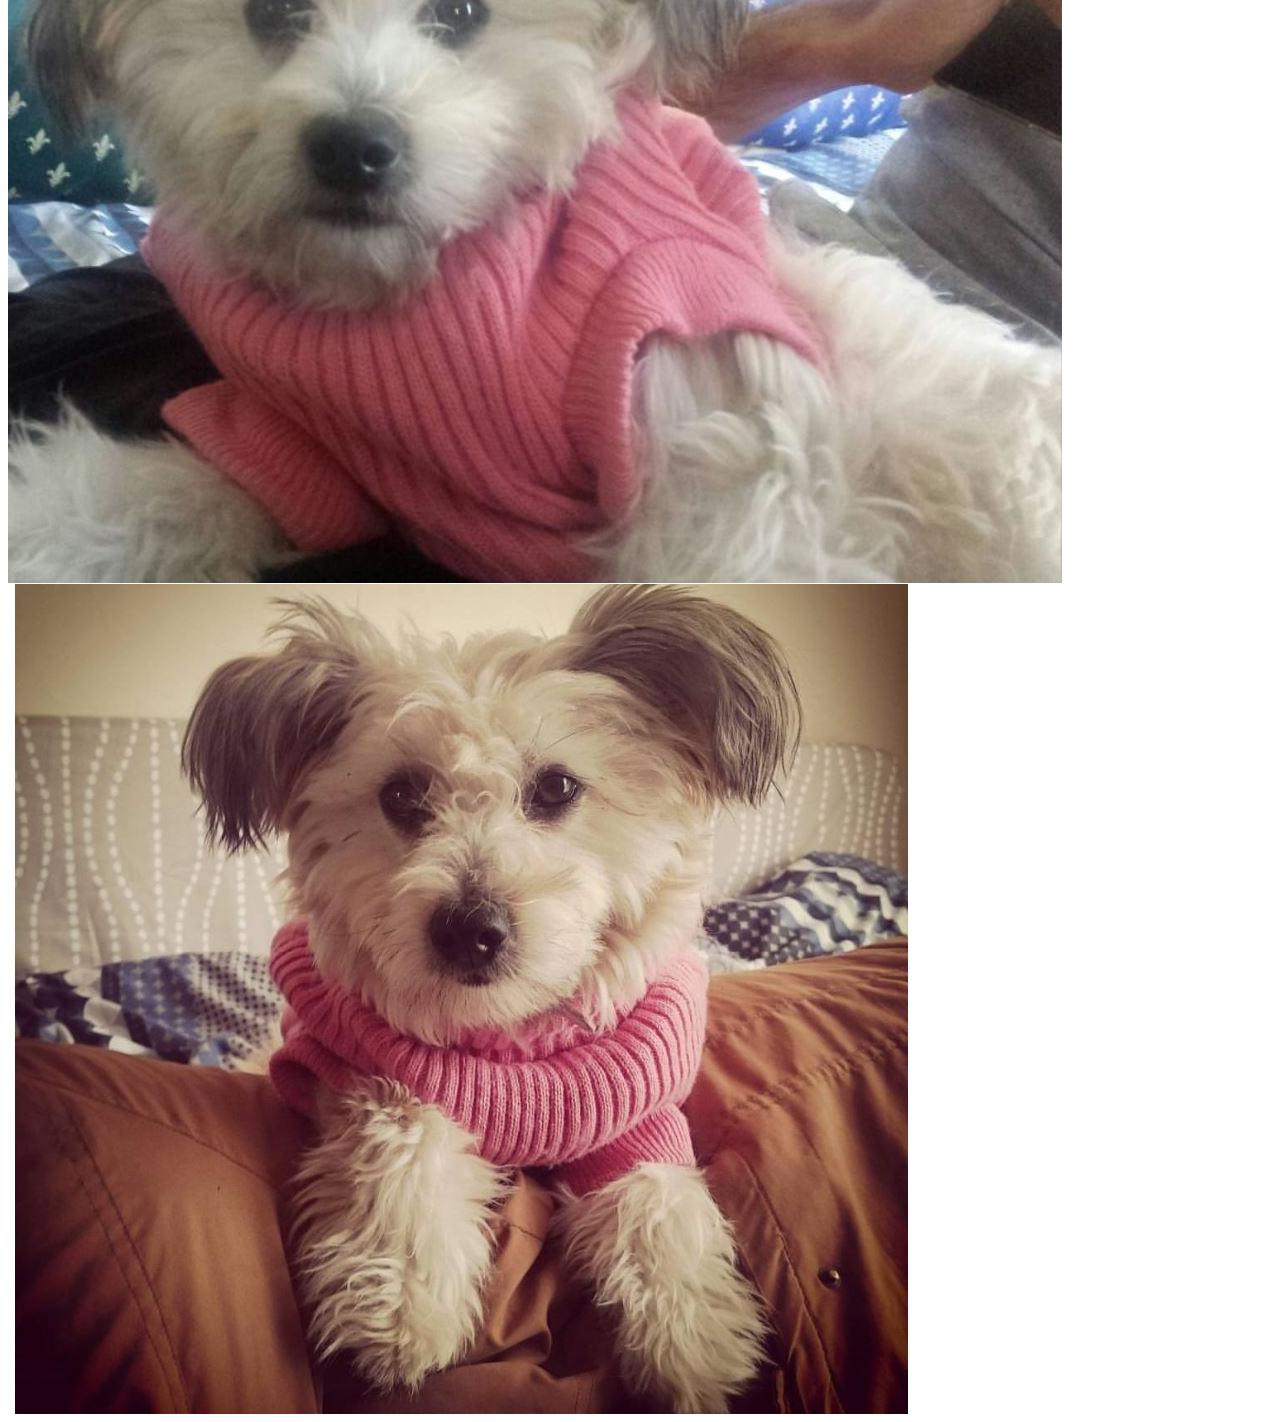
==== commit 12348ae7: "4th  commit - change jpg in  in HTML" ====
--- a/gallery.html
+++ b/gallery.html
@@ -1,56 +1,98 @@
-<!doctype html>
+<!DOCTYPE html>
 <html lang="en">
   <head>
     <!-- Required meta tags -->
-    <meta charset="utf-8">
-    <meta name="viewport" content="width=device-width, initial-scale=1, shrink-to-fit=no">
+    <meta charset="utf-8" />
+    <meta
+      name="viewport"
+      content="width=device-width, initial-scale=1, shrink-to-fit=no"
+    />
 
     <!-- Bootstrap CSS -->
-    <link rel="stylesheet" href="https://cdn.jsdelivr.net/npm/bootstrap@4.5.3/dist/css/bootstrap.min.css" integrity="sha384-TX8t27EcRE3e/ihU7zmQxVncDAy5uIKz4rEkgIXeMed4M0jlfIDPvg6uqKI2xXr2" crossorigin="anonymous">
-<link rel="stylesheet" href="gallery.css">
+    <link
+      rel="stylesheet"
+      href="https://cdn.jsdelivr.net/npm/bootstrap@4.5.3/dist/css/bootstrap.min.css"
+      integrity="sha384-TX8t27EcRE3e/ihU7zmQxVncDAy5uIKz4rEkgIXeMed4M0jlfIDPvg6uqKI2xXr2"
+      crossorigin="anonymous"
+    />
+    <link rel="stylesheet" href="gallery.css" />
 
     <title>Pet Gallery</title>
   </head>
   <body>
-    <h1>    My Pet KHUSHI   </h1>
- 
-  
-<div class="container"></div>
-  <div class="row">
-    <div class="col"><img src="./images/k1.JPG" alt="Khushi" title="Khushi"/></div>
-    <div class="col"><img src="./images/k2.JPG" alt="Khushi" title="Khushi"/></div>
-    <div class="col"><img src="./images/k3.JPG" alt="Khushi" title="Khushi"/></div>
-    <div class="col"><img src="./images/k4.JPG" alt="Khushi" title="Khushi"/></div> 
-  </div>
-   <div class="row">
-    <div class="col"><img src="./images/5.jpg" alt="Khushi" title="Khushi"/></div>
-    <div class="col"><img src="./images/k6.JPG" alt="Khushi" title="Khushi"/></div>
-    <div class="col"><img src="./images/k7.JPG" alt="Khushi" title="Khushi"/></div>
-    <div class="col"><img  src="./images/8.jpg" alt="Khushi" title="Khushi"/></div>
-  </div>
-  <div class="row">
-    <div class="col"><img src="./images/9.jpg" alt="Khushi" title="Khushi"/></div>
-    <div class="col"><img src="./images/k10.JPG" alt="Khushi" title="Khushi"/></div>
-    <div class="col"><img src="./images/k11.JPG" alt="Khushi" title="Khushi"/></div>
-    <div class="col"><img src="./images/12.jpg" alt="Khushi" title="Khushi"/></div>
-  </div>
-  <div class="row">
-    <div class="col"><img src="./images/k13.JPG" alt="Khushi" title="Khushi"/></div>
-    <div class="col"><img src="./images/k14.JPG" alt="Khushi" title="Khushi"/></div>
-    <div class="col"><img src="./images/k15.JPG" alt="Khushi" title="Khushi"/></div>
-    <div class="col"><img src="./images/k16.JPG" alt="Khushi" title="Khushi"/></div>
-  </div>
-
-
-
-
-  
+    <div class="container">
+      <h1>My Pet KHUSHI</h1>
+      <div class="row">
+        <div class="col">
+          <img src="./images/k1.JPG" alt="Khushi" title="Khushi" />
+        </div>
+        <div class="col">
+          <img src="./images/k2.JPG" alt="Khushi" title="Khushi" />
+        </div>
+        <div class="col">
+          <img src="./images/k3.jpg" alt="Khushi" title="Khushi" />
+        </div>
+        <div class="col">
+          <img src="./images/k4.JPG" alt="Khushi" title="Khushi" />
+        </div>
+      </div>
+      <div class="row">
+        <div class="col">
+          <img src="./images/5.jpg" alt="Khushi" title="Khushi" />
+        </div>
+        <div class="col">
+          <img src="./images/k6.JPG" alt="Khushi" title="Khushi" />
+        </div>
+        <div class="col">
+          <img src="./images/k7.JPG" alt="Khushi" title="Khushi" />
+        </div>
+        <div class="col">
+          <img src="./images/8.jpg" alt="Khushi" title="Khushi" />
+        </div>
+      </div>
+      <div class="row">
+        <div class="col">
+          <img src="./images/9.jpg" alt="Khushi" title="Khushi" />
+        </div>
+        <div class="col">
+          <img src="./images/k10.JPG" alt="Khushi" title="Khushi" />
+        </div>
+        <div class="col">
+          <img src="./images/k11.JPG" alt="Khushi" title="Khushi" />
+        </div>
+        <div class="col">
+          <img src="./images/12.jpg" alt="Khushi" title="Khushi" />
+        </div>
+      </div>
+      <div class="row">
+        <div class="col">
+          <img src="./images/k13.JPG" alt="Khushi" title="Khushi" />
+        </div>
+        <div class="col">
+          <img src="./images/k14.JPG" alt="Khushi" title="Khushi" />
+        </div>
+        <div class="col">
+          <img src="./images/k15.JPG" alt="Khushi" title="Khushi" />
+        </div>
+        <div class="col">
+          <img src="./images/k16.JPG" alt="Khushi" title="Khushi" />
+        </div>
+      </div>
+    </div>
 
     <!-- Optional JavaScript; choose one of the two! -->
 
     <!-- Option 1: jQuery and Bootstrap Bundle (includes Popper) -->
-    <script src="https://code.jquery.com/jquery-3.5.1.slim.min.js" integrity="sha384-DfXdz2htPH0lsSSs5nCTpuj/zy4C+OGpamoFVy38MVBnE+IbbVYUew+OrCXaRkfj" crossorigin="anonymous"></script>
-    <script src="https://cdn.jsdelivr.net/npm/bootstrap@4.5.3/dist/js/bootstrap.bundle.min.js" integrity="sha384-ho+j7jyWK8fNQe+A12Hb8AhRq26LrZ/JpcUGGOn+Y7RsweNrtN/tE3MoK7ZeZDyx" crossorigin="anonymous"></script>
+    <script
+      src="https://code.jquery.com/jquery-3.5.1.slim.min.js"
+      integrity="sha384-DfXdz2htPH0lsSSs5nCTpuj/zy4C+OGpamoFVy38MVBnE+IbbVYUew+OrCXaRkfj"
+      crossorigin="anonymous"
+    ></script>
+    <script
+      src="https://cdn.jsdelivr.net/npm/bootstrap@4.5.3/dist/js/bootstrap.bundle.min.js"
+      integrity="sha384-ho+j7jyWK8fNQe+A12Hb8AhRq26LrZ/JpcUGGOn+Y7RsweNrtN/tE3MoK7ZeZDyx"
+      crossorigin="anonymous"
+    ></script>
 
     <!-- Option 2: jQuery, Popper.js, and Bootstrap JS
     <script src="https://code.jquery.com/jquery-3.5.1.slim.min.js" integrity="sha384-DfXdz2htPH0lsSSs5nCTpuj/zy4C+OGpamoFVy38MVBnE+IbbVYUew+OrCXaRkfj" crossorigin="anonymous"></script>
@@ -59,4 +101,3 @@
     -->
   </body>
 </html>
-    